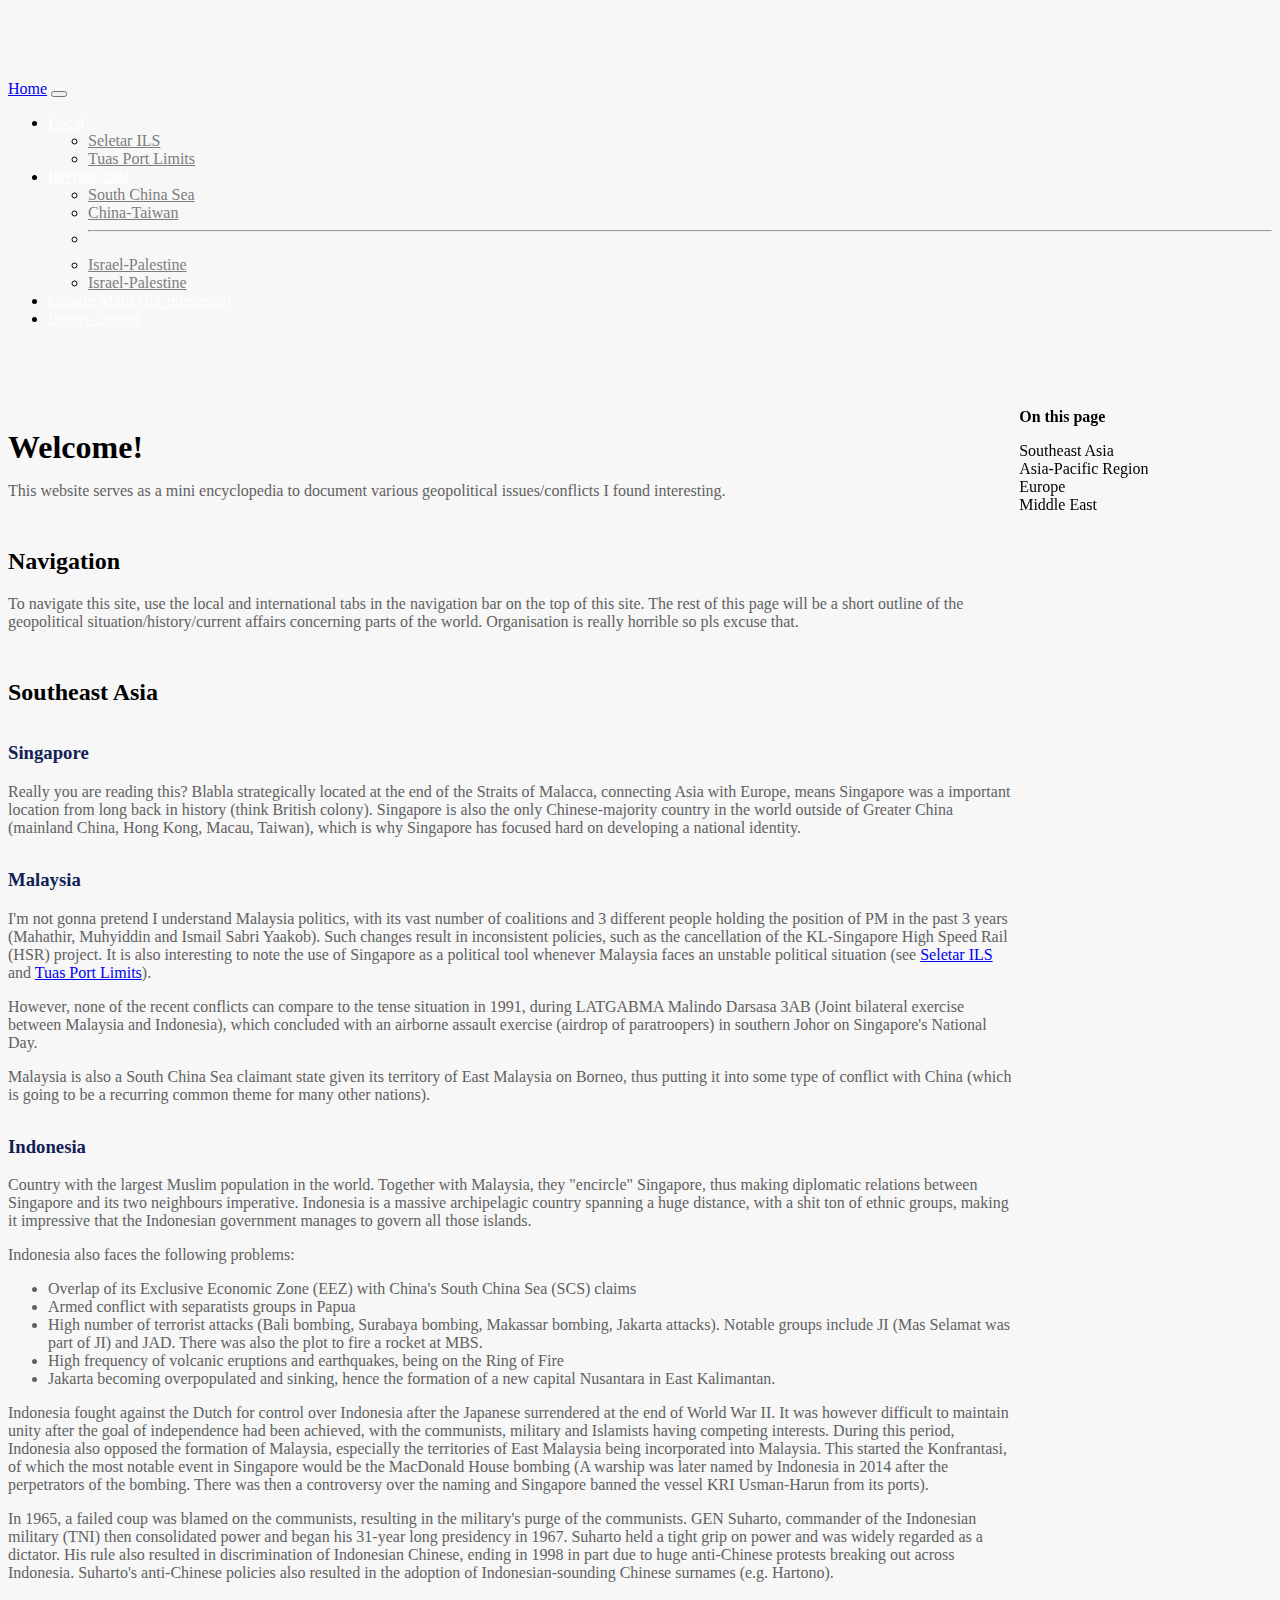
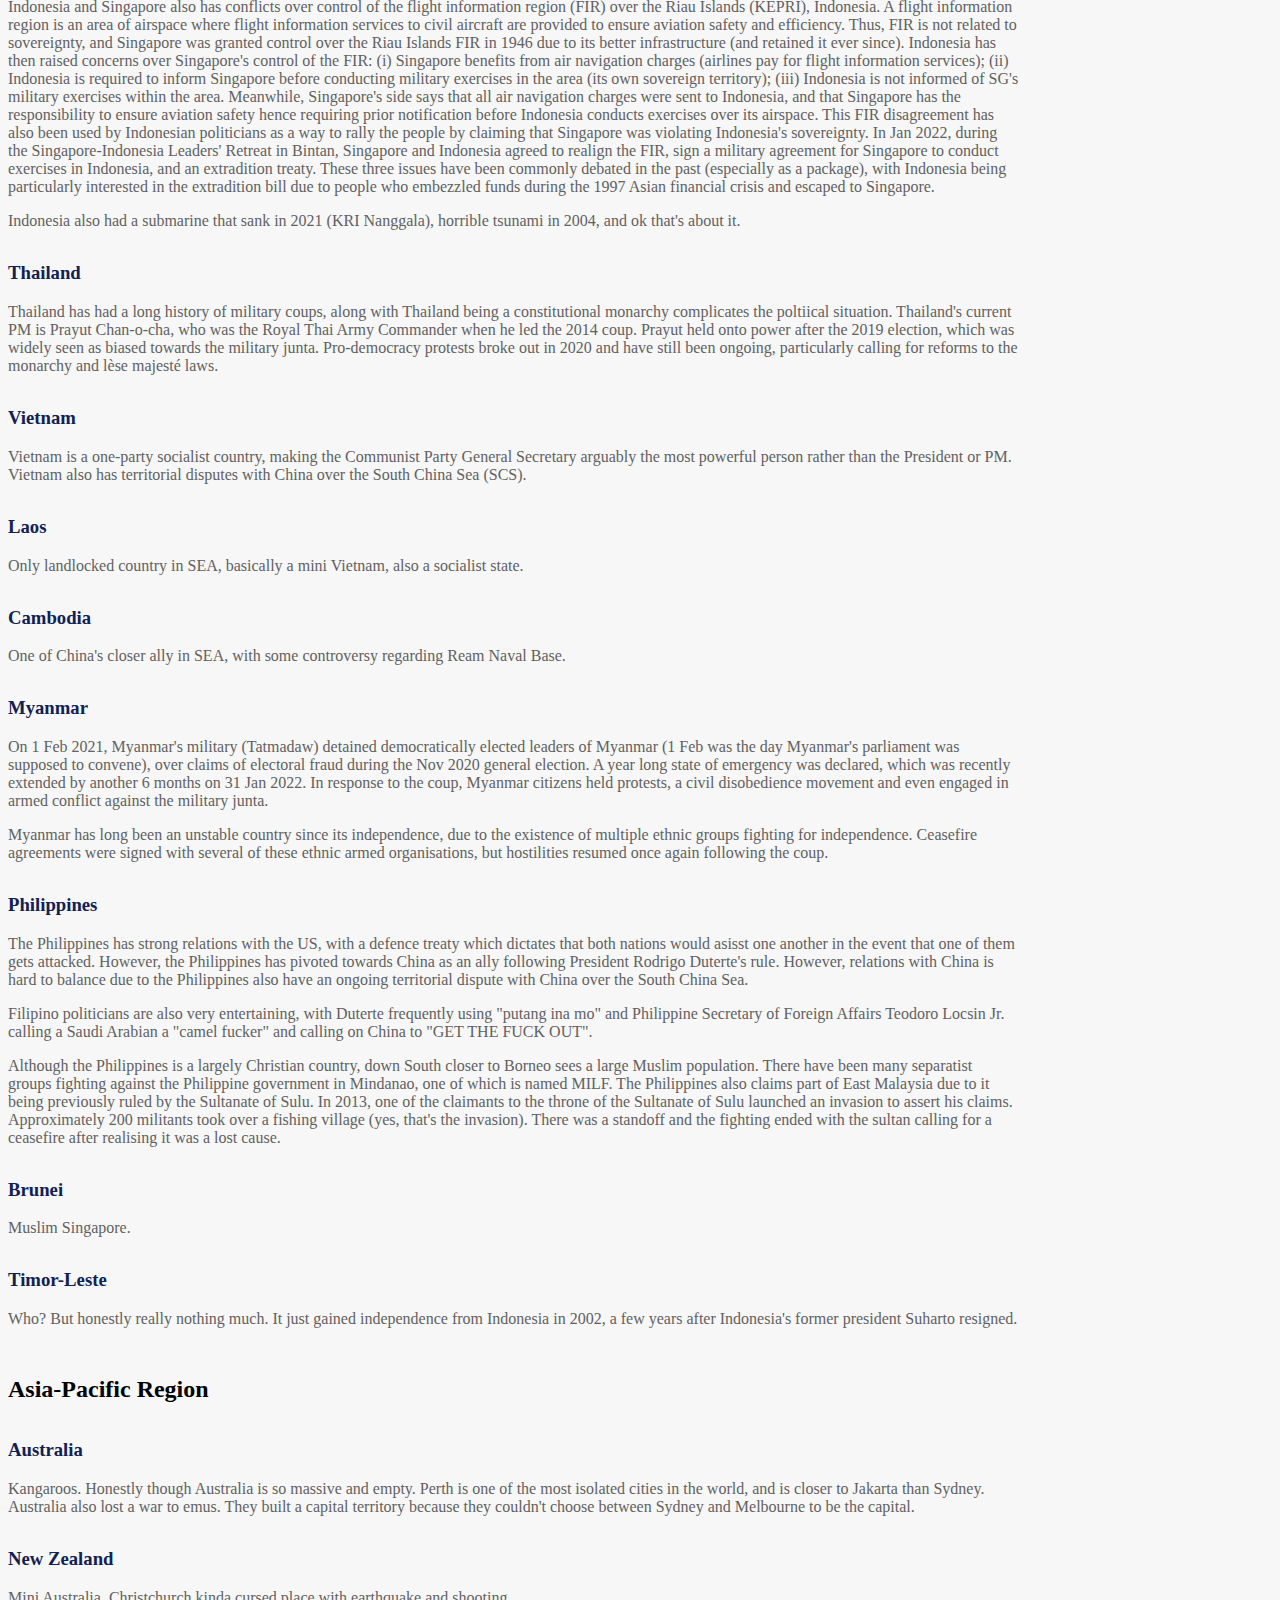
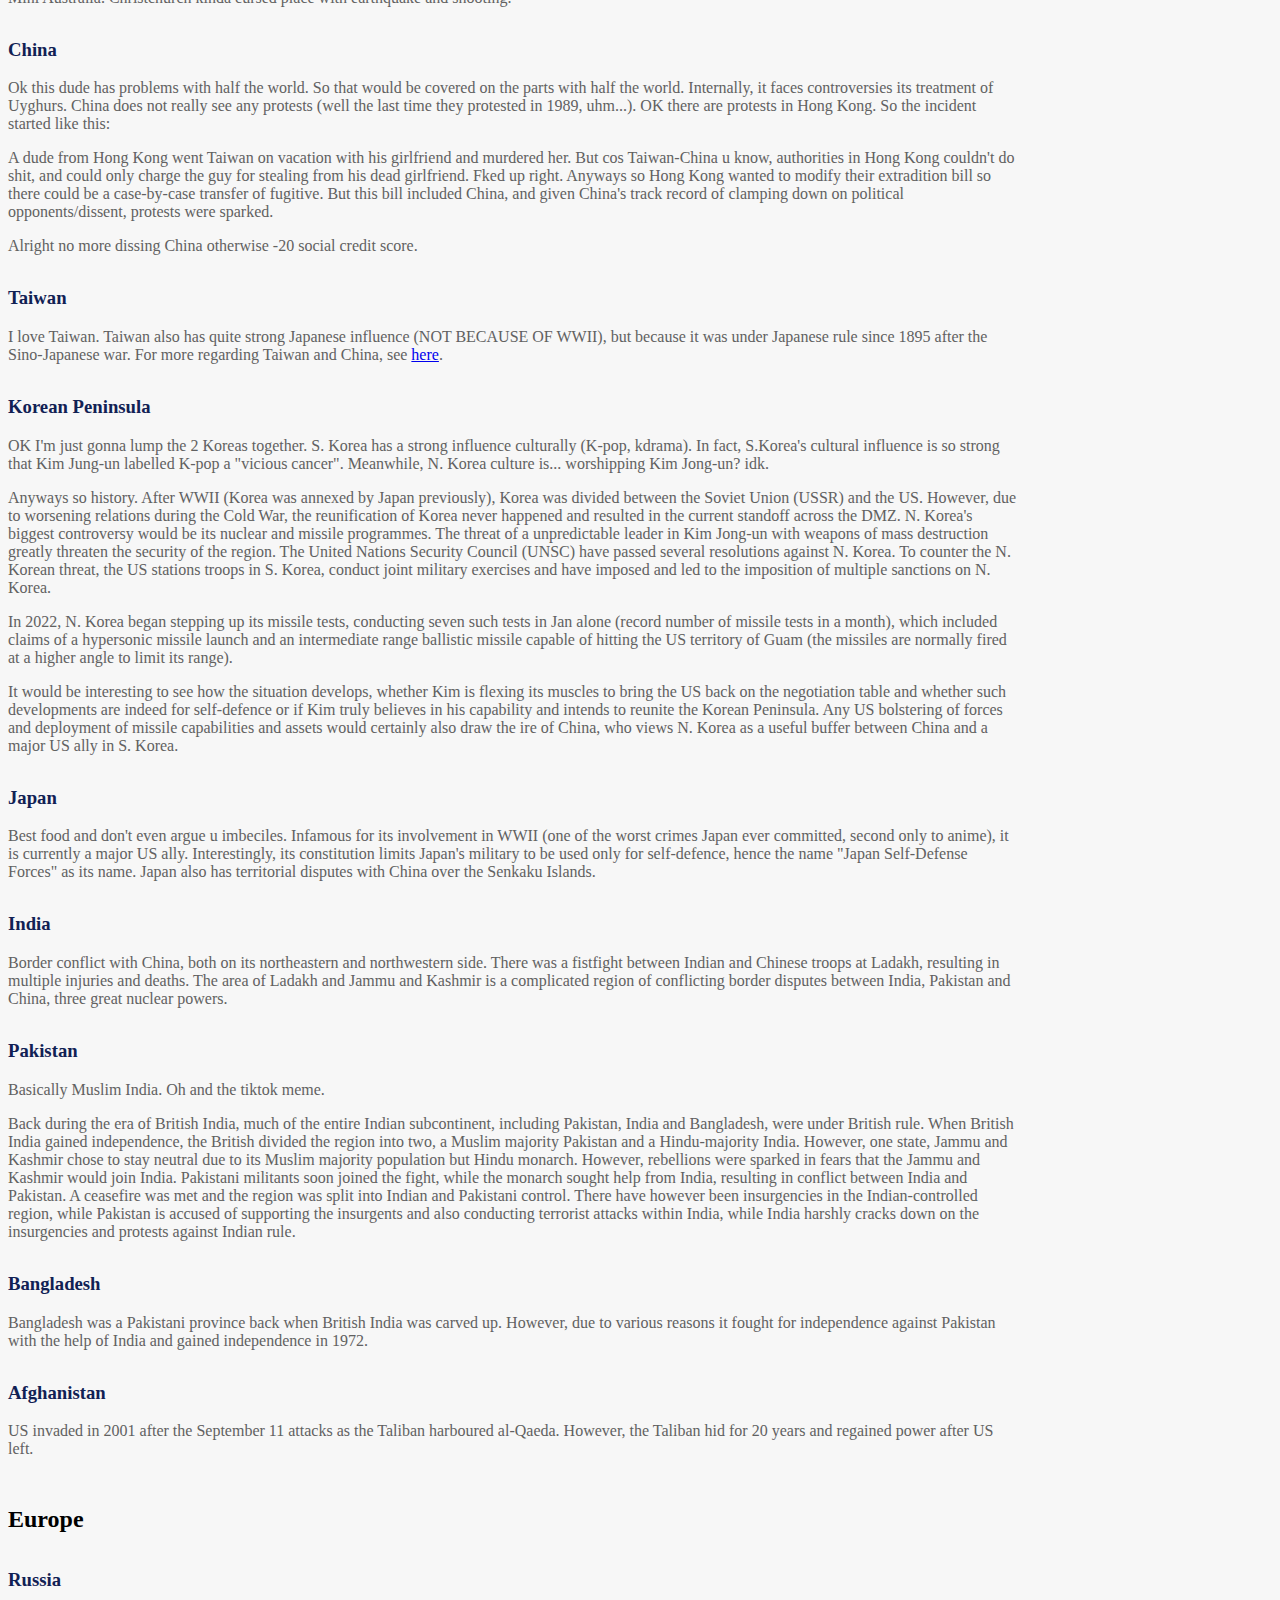
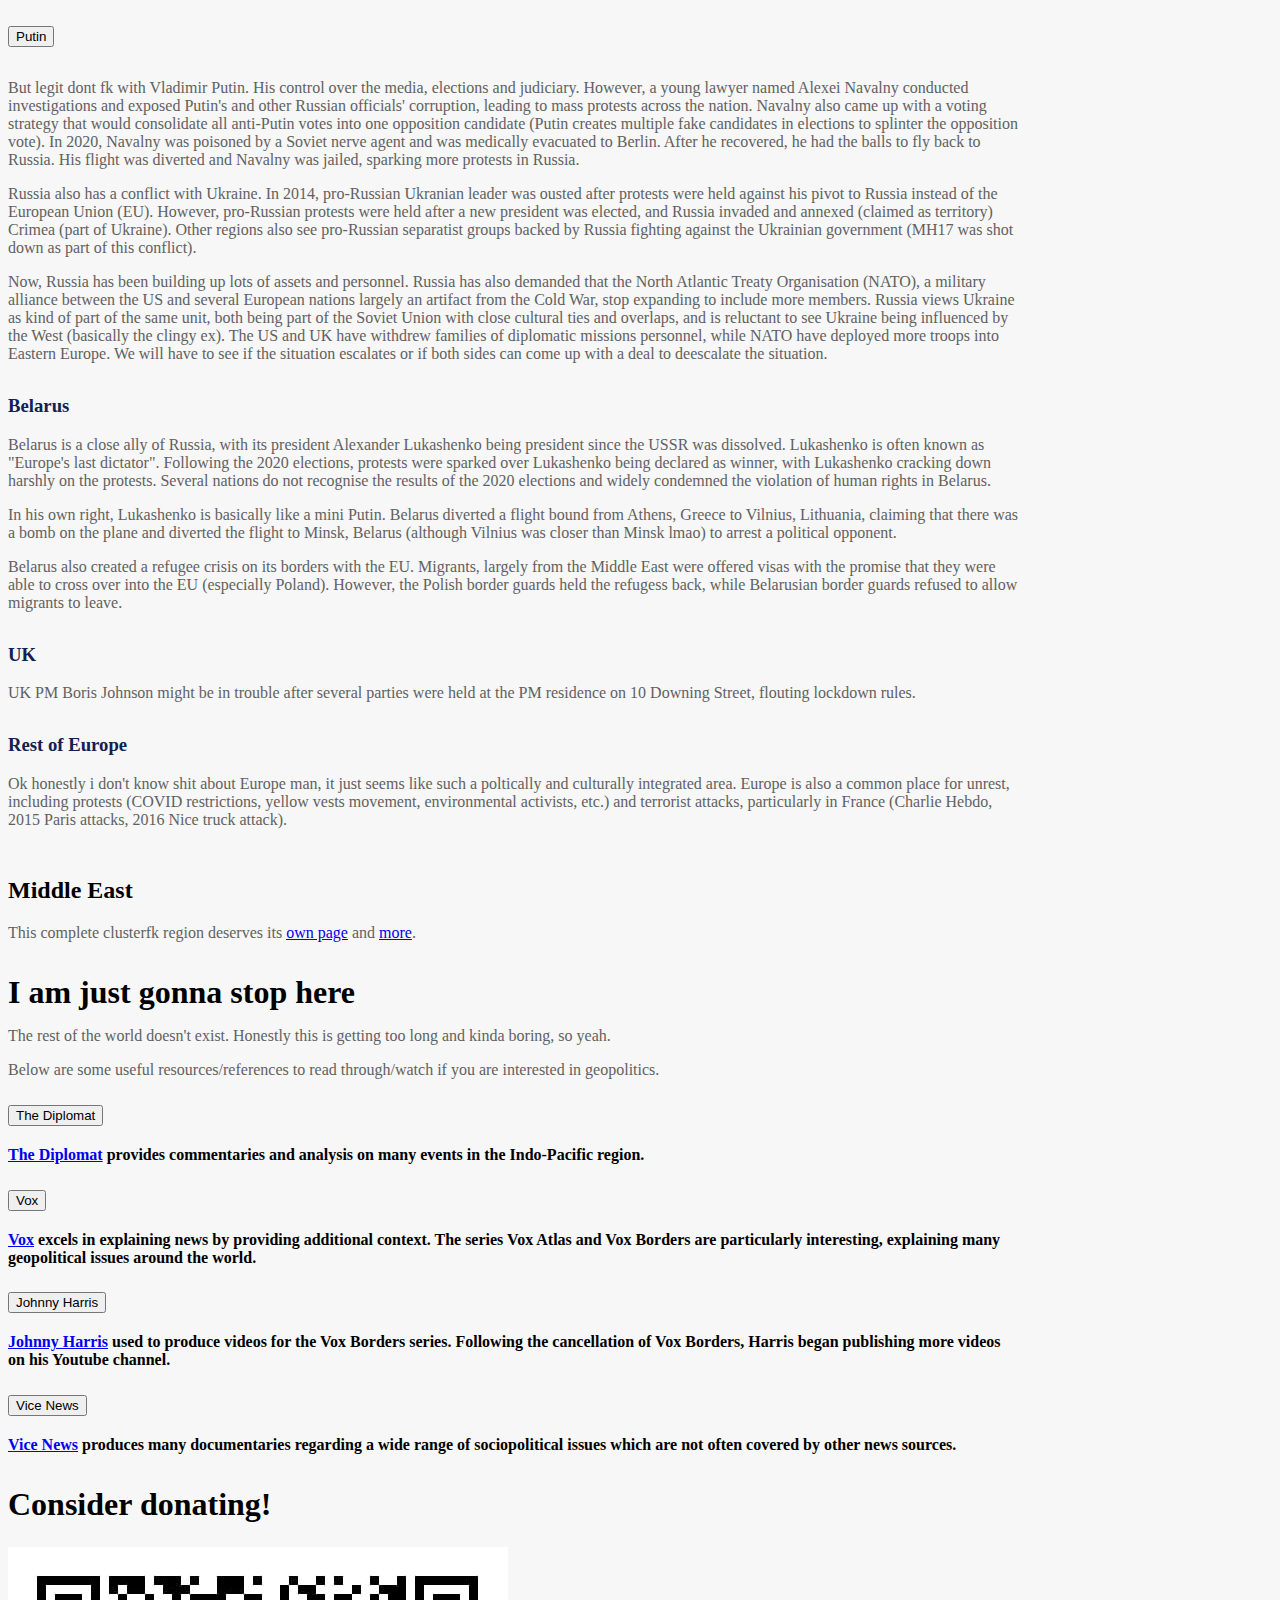
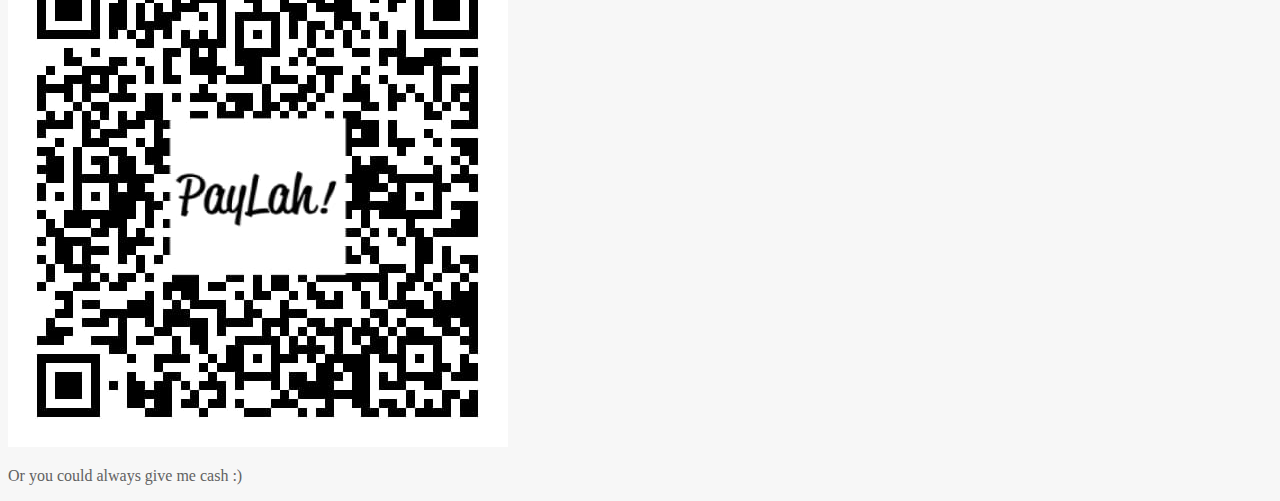
==== israel.html @ 207121af "Add files via upload" ====
<!DOCTYPE html>

<!-- Idea: China-SCS, China-Taiwan, Israel-Palestine, wider Middle East situation  -->
<!-- Singapore Malaysia FIR, Tuas Port Limits  -->
<!-- At the end of each page, answer a short quiz!  -->

<html lang="en">

<script>
    document.addEventListener('DOMContentLoaded', function() {
        let putin = document.querySelector('#putinbutton');
        putin.addEventListener('mouseover', function(){
            document.querySelector('#putin').innerHTML = 'deez nuts in your mouth';
        });
        putin.addEventListener('mouseout', function(){
            document.querySelector('#putin').innerHTML = '';
        });
    });
</script>

<head>
    <link href="https://cdn.jsdelivr.net/npm/bootstrap@5.0.2/dist/css/bootstrap.min.css" rel="stylesheet"
        integrity="sha384-EVSTQN3/azprG1Anm3QDgpJLIm9Nao0Yz1ztcQTwFspd3yD65VohhpuuCOmLASjC" crossorigin="anonymous">
    <script src="https://cdn.jsdelivr.net/npm/bootstrap@5.0.2/dist/js/bootstrap.bundle.min.js"
        integrity="sha384-MrcW6ZMFYlzcLA8Nl+NtUVF0sA7MsXsP1UyJoMp4YLEuNSfAP+JcXn/tWtIaxVXM"
        crossorigin="anonymous"></script>
    <link href="styles.css" rel="stylesheet">
    <title>Current Affairs</title>
</head>

<body>
<!-- Navigation Bar-->
<div class = "container-xxl">
    <nav class="navbar navbar-expand-lg navbar-dark bg-dark fixed-top">
        <div class="container-fluid">
            <a class="navbar-brand" href="index.html">Home</a>
            <button class="navbar-toggler" type="button" data-bs-toggle="collapse"
                data-bs-target="#navbarSupportedContent" aria-controls="navbarSupportedContent" aria-expanded="false"
                aria-label="Toggle navigation">
                <span class="navbar-toggler-icon"></span>
            </button>
            <nav class="collapse navbar-collapse" id="navbarSupportedContent">
                <ul class="navbar-nav me-auto mb-2 mb-lg-0">
<!-- Dropdown-->
                    <li class="nav-item dropdown">
                        <a class="nav-link dropdown-toggle" href="#" id="navbarDropdown" role="button"
                            data-bs-toggle="dropdown" aria-expanded="false">
                            Local
                        </a>
                        <ul class="dropdown-menu" aria-labelledby="navbarDropdown">
                            <li><a class="dropdown-item" href="seletar-ils.html">Seletar ILS</a></li>
                            <li><a class="dropdown-item" href="tuas.html">Tuas Port Limits</a></li>
                        </ul>
                    </li>
<!-- Dropdown-->
                    <li class="nav-item dropdown">
                        <a class="nav-link dropdown-toggle" href="#" id="navbarDropdown" role="button"
                            data-bs-toggle="dropdown" aria-expanded="false">
                            International
                        </a>
                        <ul class="dropdown-menu" aria-labelledby="navbarDropdown">
                            <li><a class="dropdown-item" href="scs.html">South China Sea</a></li>
                            <li><a class="dropdown-item" href="taiwan.html">China-Taiwan</a></li>
                            <li>
                                <hr class="dropdown-divider">
                            </li>
                            <li><a class="dropdown-item" href="israel.html">Israel-Palestine</a></li>
                            <li><a class="dropdown-item" href="middle-east.html">Israel-Palestine</a></li>
                        </ul>
                    </li>
<!-- Links-->
                    <li class="nav-item">
                        <a class="nav-link active" aria-current="page" target="none"
                            href="https://www.google.com.sg/maps/@25.1251664,47.8349182,3z">Google Maps (for reference)</a>
                    </li>
                    <li class="nav-item">
                        <a class="nav-link active" aria-current="page" target="none"
                            href="https://www.youtube.com/watch?v=dQw4w9WgXcQ">Bonus content</a>
                    </li>
                </ul>
            </div>
        </div>
    </nav>
</div class = "container-xxl">
<!-- Body -->
    <div class = "container-xxl">
<!--Content-->
        <div class = "row">
            <div class = "column content">
<!--Intro-->
                <div class = "intro">
                    <h1 class="display-2"> Welcome! </h1>
                    <p class="lead word-wrap"> This website serves as a mini encyclopedia to document various geopolitical issues/conflicts I
                    found interesting. </p>
                </div>
<!--Deets-->
                <div class = "deets">
                    <h2> Navigation </h2>
                    <p> To navigate this site, use the local and international tabs in the navigation bar on the top of this site. The rest of this page will be a short outline of the geopolitical situation/history/current affairs concerning parts of the world. Organisation is really horrible so pls excuse that.</p>
                    <h2 id="Southeast Asia">Southeast Asia</h2>
                    <h3 id="Singapore"> Singapore </h3>
                    <p> Really you are reading this? Blabla strategically located at the end of the Straits of Malacca, connecting Asia with Europe, means Singapore was a important location from long back in history (think British colony). Singapore is also the only Chinese-majority country in the world outside of Greater China (mainland China, Hong Kong, Macau, Taiwan), which is why Singapore has focused hard on developing a national identity.</p>
                    <h3 id="Malaysia"> Malaysia </h3>
                    <p> I'm not gonna pretend I understand Malaysia politics, with its vast number of coalitions and 3 different people holding the position of PM in the past 3 years (Mahathir, Muhyiddin and Ismail Sabri Yaakob). Such changes result in inconsistent policies, such as the cancellation of the KL-Singapore High Speed Rail (HSR) project. It is also interesting to note the use of Singapore as a political tool whenever Malaysia faces an unstable political situation (see <a href=seletar-ils.html> Seletar ILS </a> and <a href=#> Tuas Port Limits</a>). </p>
                    <p> However, none of the recent conflicts can compare to the tense situation in 1991, during LATGABMA Malindo Darsasa 3AB (Joint bilateral exercise between Malaysia and Indonesia), which concluded with an airborne assault exercise (airdrop of paratroopers) in southern Johor on Singapore's National Day.
                    <p> Malaysia is also a South China Sea claimant state given its territory of East Malaysia on Borneo, thus putting it into some type of conflict with China (which is going to be a recurring common theme for many other nations). </p>
                    <h3 id="Indonesia"> Indonesia </h3>
                    <p> Country with the largest Muslim population in the world. Together with Malaysia, they "encircle" Singapore, thus making diplomatic relations between Singapore and its two neighbours imperative. Indonesia is a massive archipelagic country spanning a huge distance, with a shit ton of ethnic groups, making it impressive that the Indonesian government manages to govern all those islands. </p>
                    <p> Indonesia also faces the following problems: </p>
                    <ul class = "body-list">
                        <li> Overlap of its Exclusive Economic Zone (EEZ) with China's South China Sea (SCS) claims </li>
                        <li> Armed conflict with separatists groups in Papua </li>
                        <li> High number of terrorist attacks (Bali bombing, Surabaya bombing, Makassar bombing, Jakarta attacks). Notable groups include JI (Mas Selamat was part of JI) and JAD. There was also the plot to fire a rocket at MBS. </li>
                        <li> High frequency of volcanic eruptions and earthquakes, being on the Ring of Fire </li>
                        <li> Jakarta becoming overpopulated and sinking, hence the formation of a new capital Nusantara in East Kalimantan.
                    </ul>
                    <p> Indonesia fought against the Dutch for control over Indonesia after the Japanese surrendered at the end of World War II. It was however difficult to maintain unity after the goal of independence had been achieved, with the communists, military and Islamists having competing interests. During this period, Indonesia also opposed the formation of Malaysia, especially the territories of East Malaysia being incorporated into Malaysia. This started the Konfrantasi, of which the most notable event in Singapore would be the MacDonald House bombing (A warship was later named by Indonesia in 2014 after the perpetrators of the bombing. There was then a controversy over the naming and Singapore banned the vessel KRI Usman-Harun from its ports). </p>
                    <p> In 1965, a failed coup was blamed on the communists, resulting in the military's purge of the communists. GEN Suharto, commander of the Indonesian military (TNI) then consolidated power and began his 31-year long presidency in 1967. Suharto held a tight grip on power and was widely regarded as a dictator. His rule also resulted in discrimination of Indonesian Chinese, ending in 1998 in part due to huge anti-Chinese protests breaking out across Indonesia. Suharto's anti-Chinese policies also resulted in the adoption of Indonesian-sounding Chinese surnames (e.g. Hartono).
                    <p> Indonesia and Singapore also has conflicts over control of the flight information region (FIR) over the Riau Islands (KEPRI), Indonesia. A flight information region is an area of airspace where flight information services to civil aircraft are provided to ensure aviation safety and efficiency. Thus, FIR is not related to sovereignty, and Singapore was granted control over the Riau Islands FIR in 1946 due to its better infrastructure (and retained it ever since). Indonesia has then raised concerns over Singapore's control of the FIR: (i) Singapore benefits from air navigation charges (airlines pay for flight information services); (ii) Indonesia is required to inform Singapore before conducting military exercises in the area (its own sovereign territory); (iii) Indonesia is not informed of SG's military exercises within the area. Meanwhile, Singapore's side says that all air navigation charges were sent to Indonesia, and that Singapore has the responsibility to ensure aviation safety hence requiring prior notification before Indonesia conducts exercises over its airspace. This FIR disagreement has also been used by Indonesian politicians as a way to rally the people by claiming that Singapore was violating Indonesia's sovereignty. In Jan 2022, during the Singapore-Indonesia Leaders' Retreat in Bintan, Singapore and Indonesia agreed to realign the FIR, sign a military agreement for Singapore to conduct exercises in Indonesia, and an extradition treaty. These three issues have been commonly debated in the past (especially as a package), with Indonesia being particularly interested in the extradition bill due to people who embezzled funds during the 1997 Asian financial crisis and escaped to Singapore.</p>
                    <p>Indonesia also had a submarine that sank in 2021 (KRI Nanggala), horrible tsunami in 2004, and ok that's about it.</p>
                    <h3 id="Thailand"> Thailand </h3>
                    <p> Thailand has had a long history of military coups, along with Thailand being a constitutional monarchy complicates the poltiical situation. Thailand's current PM is Prayut Chan-o-cha, who was the Royal Thai Army Commander when he led the 2014 coup. Prayut held onto power after the 2019 election, which was widely seen as biased towards the military junta. Pro-democracy protests broke out in 2020 and have still been ongoing, particularly calling for reforms to the monarchy and lèse majesté laws. </p>
                    <h3 id="Vietnam"> Vietnam </h3>
                    <p> Vietnam is a one-party socialist country, making the Communist Party General Secretary arguably the most powerful person rather than the President or PM. Vietnam also has territorial disputes with China over the South China Sea (SCS). </p>
                    <h3 id="Laos"> Laos </h3>
                    <p> Only landlocked country in SEA, basically a mini Vietnam, also a socialist state. </p>
                    <h3 id="Cambodia"> Cambodia </h3>
                    <p> One of China's closer ally in SEA, with some controversy regarding Ream Naval Base. </p>
                    <h3 id="Myanmar"> Myanmar </h3>
                    <p> On 1 Feb 2021, Myanmar's military (Tatmadaw) detained democratically elected leaders of Myanmar (1 Feb was the day Myanmar's parliament was supposed to convene), over claims of electoral fraud during the Nov 2020 general election. A year long state of emergency was declared, which was recently extended by another 6 months on 31 Jan 2022. In response to the coup, Myanmar citizens held protests, a civil disobedience movement and even engaged in armed conflict against the military junta.</p>
                    <p> Myanmar has long been an unstable country since its independence, due to the existence of multiple ethnic groups fighting for independence. Ceasefire agreements were signed with several of these ethnic armed organisations, but hostilities resumed once again following the coup.
                    <h3 id="Philippines"> Philippines </h3>
                    <p> The Philippines has strong relations with the US, with a defence treaty which dictates that both nations would asisst one another in the event that one of them gets attacked. However, the Philippines has pivoted towards China as an ally following President Rodrigo Duterte's rule. However, relations with China is hard to balance due to the Philippines also have an ongoing territorial dispute with China over the South China Sea. </p>
                    <p> Filipino politicians are also very entertaining, with Duterte frequently using "putang ina mo" and Philippine Secretary of Foreign Affairs Teodoro Locsin Jr. calling a Saudi Arabian a "camel fucker" and calling on China to "GET THE FUCK OUT". </p>
                    <p> Although the Philippines is a largely Christian country, down South closer to Borneo sees a large Muslim population. There have been many separatist groups fighting against the Philippine government in Mindanao, one of which is named MILF. The Philippines also claims part of East Malaysia due to it being previously ruled by the Sultanate of Sulu. In 2013, one of the claimants to the throne of the Sultanate of Sulu launched an invasion to assert his claims. Approximately 200 militants took over a fishing village (yes, that's the invasion). There was a standoff and the fighting ended with the sultan calling for a ceasefire after realising it was a lost cause. </p>
                    <h3 id="Brunei"> Brunei </h3>
                    <p> Muslim Singapore. </p>
                    <h3 id="Timor-Leste"> Timor-Leste </h3>
                    <p> Who? But honestly really nothing much. It just gained independence from Indonesia in 2002, a few years after Indonesia's former president Suharto resigned. </p>
                    <h2 id="Asia-Pacific Region">Asia-Pacific Region</h2>
                    <h3 id="Australia"> Australia </h3>
                    <p> Kangaroos. Honestly though Australia is so massive and empty. Perth is one of the most isolated cities in the world, and is closer to Jakarta than Sydney. Australia also lost a war to emus. They built a capital territory because they couldn't choose between Sydney and Melbourne to be the capital. </p>
                    <h3 id="New Zealand"> New Zealand </h3>
                    <p> Mini Australia. Christchurch kinda cursed place with earthquake and shooting. </p>
                    <h3 id="China"> China </h3>
                    <p> Ok this dude has problems with half the world. So that would be covered on the parts with half the world. Internally, it faces controversies its treatment of Uyghurs. China does not really see any protests (well the last time they protested in 1989, uhm...). OK there are protests in Hong Kong. So the incident started like this: </p>
                    <p> A dude from Hong Kong went Taiwan on vacation with his girlfriend and murdered her. But cos Taiwan-China u know, authorities in Hong Kong couldn't do shit, and could only charge the guy for stealing from his dead girlfriend. Fked up right. Anyways so Hong Kong wanted to modify their extradition bill so there could be a case-by-case transfer of fugitive. But this bill included China, and given China's track record of clamping down on political opponents/dissent, protests were sparked. </p>
                    <p> Alright no more dissing China otherwise -20 social credit score.</p>
                    <h3 id="Taiwan"> Taiwan </h3>
                    <p> I love Taiwan. Taiwan also has quite strong Japanese influence (NOT BECAUSE OF WWII), but because it was under Japanese rule since 1895 after the Sino-Japanese war. For more regarding Taiwan and China, see <a href=taiwan.html>here</a>. </p>
                    <h3 id="Korea"> Korean Peninsula </h3>
                    <p> OK I'm just gonna lump the 2 Koreas together. S. Korea has a strong influence culturally (K-pop, kdrama). In fact, S.Korea's cultural influence is so strong that Kim Jung-un labelled K-pop a "vicious cancer". Meanwhile, N. Korea culture is... worshipping Kim Jong-un? idk. </p>
                    <p> Anyways so history. After WWII (Korea was annexed by Japan previously), Korea was divided between the Soviet Union (USSR) and the US. However, due to worsening relations during the Cold War, the reunification of Korea never happened and resulted in the current standoff across the DMZ. N. Korea's biggest controversy would be its nuclear and missile programmes. The threat of a unpredictable leader in Kim Jong-un with weapons of mass destruction greatly threaten the security of the region. The United Nations Security Council (UNSC) have passed several resolutions against N. Korea. To counter the N. Korean threat, the US stations troops in S. Korea, conduct joint military exercises and have imposed and led to the imposition of multiple sanctions on N. Korea. </p>
                    <p> In 2022, N. Korea began stepping up its missile tests, conducting seven such tests in Jan alone (record number of missile tests in a month), which included claims of a hypersonic missile launch and an intermediate range ballistic missile capable of hitting the US territory of Guam (the missiles are normally fired at a higher angle to limit its range). </p>
                    <p> It would be interesting to see how the situation develops, whether Kim is flexing its muscles to bring the US back on the negotiation table and whether such developments are indeed for self-defence or if Kim truly believes in his capability and intends to reunite the Korean Peninsula. Any US bolstering of forces and deployment of missile capabilities and assets would certainly also draw the ire of China, who views N. Korea as a useful buffer between China and a major US ally in S. Korea. </p>
                    <h3 id="Japan"> Japan </h3>
                    <p> Best food and don't even argue u imbeciles. Infamous for its involvement in WWII (one of the worst crimes Japan ever committed, second only to anime), it is currently a major US ally. Interestingly, its constitution limits Japan's military to be used only for self-defence, hence the name "Japan Self-Defense Forces" as its name. Japan also has territorial disputes with China over the Senkaku Islands.</p>
                    <h3 id="India"> India </h3>
                    <p> Border conflict with China, both on its northeastern and northwestern side. There was a fistfight between Indian and Chinese troops at Ladakh, resulting in multiple injuries and deaths. The area of Ladakh and Jammu and Kashmir is a complicated region of conflicting border disputes between India, Pakistan and China, three great nuclear powers. </p>
                    <h3 id="Pakistan"> Pakistan </h3>
                    <p> Basically Muslim India. Oh and the tiktok meme.</p>
                    <p> Back during the era of British India, much of the entire Indian subcontinent, including Pakistan, India and Bangladesh, were under British rule. When British India gained independence, the British divided the region into two, a Muslim majority Pakistan and a Hindu-majority India. However, one state, Jammu and Kashmir chose to stay neutral due to its Muslim majority population but Hindu monarch. However, rebellions were sparked in fears that the Jammu and Kashmir would join India. Pakistani militants soon joined the fight, while the monarch sought help from India, resulting in conflict between India and Pakistan. A ceasefire was met and the region was split into Indian and Pakistani control. There have however been insurgencies in the Indian-controlled region, while Pakistan is accused of supporting the insurgents and also conducting terrorist attacks within India, while India harshly cracks down on the insurgencies and protests against Indian rule.</p>
                    <h3 id="Bangladesh"> Bangladesh </h3>
                    <p> Bangladesh was a Pakistani province back when British India was carved up. However, due to various reasons it fought for independence against Pakistan with the help of India and gained independence in 1972. </p>
                    <h3 id="Afghanistan"> Afghanistan </h3>
                    <p> US invaded in 2001 after the September 11 attacks as the Taliban harboured al-Qaeda. However, the Taliban hid for 20 years and regained power after US left.</p>
                    <h2 id="Europe">Europe</h2>
                    <h3 id="Russia"> Russia </h3>
                    <p class = "inline">
                        <button class="btn btn-primary" id="putinbutton">Putin</button>
                        <span id="putin"> </span>
                    </p>
                    <p> But legit dont fk with Vladimir Putin. His control over the media, elections and judiciary. However, a young lawyer named Alexei Navalny conducted investigations and exposed Putin's and other Russian officials' corruption, leading to mass protests across the nation. Navalny also came up with a voting strategy that would consolidate all anti-Putin votes into one opposition candidate (Putin creates multiple fake candidates in elections to splinter the opposition vote). In 2020, Navalny was poisoned by a Soviet nerve agent and was medically evacuated to Berlin. After he recovered, he had the balls to fly back to Russia. His flight was diverted and Navalny was jailed, sparking more protests in Russia. </p>
                    <p> Russia also has a conflict with Ukraine. In 2014, pro-Russian Ukranian leader was ousted after protests were held against his pivot to Russia instead of the European Union (EU). However, pro-Russian protests were held after a new president was elected, and Russia invaded and annexed (claimed as territory) Crimea (part of Ukraine). Other regions also see pro-Russian separatist groups backed by Russia fighting against the Ukrainian government (MH17 was shot down as part of this conflict). </p>
                    <p> Now, Russia has been building up lots of assets and personnel. Russia has also demanded that the North Atlantic Treaty Organisation (NATO), a military alliance between the US and several European nations largely an artifact from the Cold War, stop expanding to include more members. Russia views Ukraine as kind of part of the same unit, both being part of the Soviet Union with close cultural ties and overlaps, and is reluctant to see Ukraine being influenced by the West (basically the clingy ex). The US and UK have withdrew families of diplomatic missions personnel, while NATO have deployed more troops into Eastern Europe. We will have to see if the situation escalates or if both sides can come up with a deal to deescalate the situation. </p>
                    <h3 id="Belarus"> Belarus </h3>
                    <p> Belarus is a close ally of Russia, with its president Alexander Lukashenko being president since the USSR was dissolved. Lukashenko is often known as "Europe's last dictator". Following the 2020 elections, protests were sparked over Lukashenko being declared as winner, with Lukashenko cracking down harshly on the protests. Several nations do not recognise the results of the 2020 elections and widely condemned the violation of human rights in Belarus. </p>
                    <p> In his own right, Lukashenko is basically like a mini Putin. Belarus diverted a flight bound from Athens, Greece to Vilnius, Lithuania, claiming that there was a bomb on the plane and diverted the flight to Minsk, Belarus (although Vilnius was closer than Minsk lmao) to arrest a political opponent. </p>
                    <p> Belarus also created a refugee crisis on its borders with the EU. Migrants, largely from the Middle East were offered visas with the promise that they were able to cross over into the EU (especially Poland). However, the Polish border guards held the refugess back, while Belarusian border guards refused to allow migrants to leave.</p>
                    <h3 id="UK"> UK </h3>
                    <p> UK PM Boris Johnson might be in trouble after several parties were held at the PM residence on 10 Downing Street, flouting lockdown rules.</p>
                    <h3 id="Rest of Europe""> Rest of Europe </h3>
                    <p> Ok honestly i don't know shit about Europe man, it just seems like such a poltically and culturally integrated area. Europe is also a common place for unrest, including protests (COVID restrictions, yellow vests movement, environmental activists, etc.) and terrorist attacks, particularly in France (Charlie Hebdo, 2015 Paris attacks, 2016 Nice truck attack).</p>
                    <h2 id="Middle East">Middle East</h2>
                    <p> This complete clusterfk region deserves its <a href="middle-east.html">own page</a> and <a href="israel.html">more</a>. </p>
                </div>
                <div class = "ending">
                    <h1 class="display-1"> I am just gonna stop here </h1>
                    <p class="lead word-wrap"> The rest of the world doesn't exist. Honestly this is getting too long and kinda boring, so yeah.</p>
                    <p>
                    Below are some useful resources/references to read through/watch if you are interested in geopolitics.
                    </p>
<!--References-->
                    <div class="accordion">
                        <div class="accordion-item">
                            <h2 class="accordion-header" id="headingOne">
                            <button class="accordion-button collapsed" type="button" data-bs-toggle="collapse" data-bs-target="#collapseOne">
                                The Diplomat
                            </button>
                            </h2>
                            <div id="collapseOne" class="accordion-collapse collapse">
                            <div class="accordion-body">
                                <strong><a href="https://thediplomat.com/" target="none">The Diplomat</a> provides commentaries and analysis on many events in the Indo-Pacific region.</strong>
                            </div>
                            </div>
                        </div>
                        <div class="accordion-item">
                            <h2 class="accordion-header" id="headingTwo">
                            <button class="accordion-button collapsed" type="button" data-bs-toggle="collapse" data-bs-target="#collapseTwo">
                                Vox
                            </button>
                            </h2>
                            <div id="collapseTwo" class="accordion-collapse collapse">
                            <div class="accordion-body">
                                <strong><a href="https://www.youtube.com/c/Vox" target="none">Vox</a> excels in explaining news by providing additional context. The series Vox Atlas and Vox Borders are particularly interesting, explaining many geopolitical issues around the world. </strong>
                            </div>
                            </div>
                        </div>
                        <div class="accordion-item">
                            <h2 class="accordion-header" id="headingThree">
                            <button class="accordion-button collapsed" type="button" data-bs-toggle="collapse" data-bs-target="#collapseThree">
                                Johnny Harris
                            </button>
                            </h2>
                            <div id="collapseThree" class="accordion-collapse collapse">
                            <div class="accordion-body">
                                <strong><a href="https://www.youtube.com/c/johnnyharris" target="none">Johnny Harris</a> used to produce videos for the Vox Borders series. Following the cancellation of Vox Borders, Harris began publishing more videos on his Youtube channel.</strong>
                            </div>
                            </div>
                        </div>
                        <div class="accordion-item">
                            <h2 class="accordion-header" id="headingFour">
                            <button class="accordion-button collapsed" type="button" data-bs-toggle="collapse" data-bs-target="#collapseFour">
                                Vice News
                            </button>
                            </h2>
                            <div id="collapseFour" class="accordion-collapse collapse">
                            <div class="accordion-body">
                                <strong><a href="https://www.youtube.com/user/vicenews" target="none">Vice News</a> produces many documentaries regarding a wide range of sociopolitical issues which are not often covered by other news sources.</strong>
                            </div>
                            </div>
                        </div>
                    </div>
                </div>
<!--Ending-->
                <div>
                    <h1 class="display-1 ending"> Consider donating! </h1>
                    <img src="paylah.jfif" alt="paylah">
                    <p> Or you could always give me cash :)</p>
                </div>
            </div>
<!-- TOC -->
            <div class = "column sidebar">
                <div class = "toc text-muted">
                    <strong class = "d-block border-bottom"> On this page </strong>
                    <nav id = "TableOfContents">
                        <ul>
                            <li class="toc-hover"><a href="#Southeast Asia">Southeast Asia</a>
                                <div class="toc-dropdown">
                                    <ul>
                                        <li><a href="#Singapore">Singapore</a></li>
                                    </ul>
                                    <ul>
                                        <li><a href="#Malaysia">Malaysia</a></li>
                                    </ul>
                                    <ul>
                                        <li><a href="#Indonesia">Indonesia</a></li>
                                    </ul>
                                    <ul>
                                        <li><a href="#Thailand">Thailand</a></li>
                                    </ul>
                                    <ul>
                                        <li><a href="#Vietnam">Vietnam</a></li>
                                    </ul>
                                    <ul>
                                        <li><a href="#Laos">Laos</a></li>
                                    </ul>
                                    <ul>
                                        <li><a href="#Cambodia">Cambodia</a></li>
                                    </ul>
                                    <ul>
                                        <li><a href="#Myanmar">Myanmar</a></li>
                                    </ul>
                                    <ul>
                                        <li><a href="#Philippines">Philippines</a></li>
                                    </ul>
                                    <ul>
                                        <li><a href="#Brunei">Brunei</a></li>
                                    </ul>
                                    <ul>
                                        <li><a href="#Timor-Leste">Timor-Leste</a></li>
                                    </ul>
                                </div>
                            </li>
                            <li class="toc-hover"><a href="#Asia-Pacific Region">Asia-Pacific Region</a>
                                <div class="toc-dropdown">
                                    <ul>
                                        <li><a href="#Australia">Australia</a></li>
                                    </ul>
                                    <ul>
                                        <li><a href="#New Zealand">New Zealand</a></li>
                                    </ul>
                                    <ul>
                                        <li><a href="#China">China</a></li>
                                    </ul>
                                    <ul>
                                        <li><a href="#Taiwan">Taiwan</a></li>
                                    </ul>
                                    <ul>
                                        <li><a href="#Korea">Korean Peninsula</a></li>
                                    </ul>
                                    <ul>
                                        <li><a href="#Japan">Japan</a></li>
                                    </ul>
                                    <ul>
                                        <li><a href="#India">India</a></li>
                                    </ul>
                                    <ul>
                                        <li><a href="#Pakistan">Pakistan</a></li>
                                    </ul>
                                    <ul>
                                        <li><a href="#Bangladesh">Bangladesh</a></li>
                                    </ul>
                                    <ul>
                                        <li><a href="#Afghanistan">Afghanistan</a></li>
                                    </ul>
                                </div>
                            </li>
                            <li class="toc-hover"><a href="#Europe">Europe</a>
                                <div class="toc-dropdown">
                                    <ul>
                                        <li><a href="#Russia">Russia</a></li>
                                    </ul>
                                    <ul>
                                        <li><a href="#Belarus">Belarus</a></li>
                                    </ul>
                                    <ul>
                                        <li><a href="#UK">UK</a></li>
                                    </ul>
                                    <ul>
                                        <li><a href="#Rest of Europe">Rest of Europe</a></li>
                                    </ul>
                                </div>
                            </li>
                            <li class="toc-hover"><a href="#Middle East">Middle East</a></li>
                        </ul>
                    </nav>
                </div>
            </div>
        </div>
    </div>
</body>
</html>
---- styles.css ----
body {
  font-family: var(--bs-font-sans-serif);
  background-color: #f7f7f7;
  color: #000000;
  }

  .nav-item:hover .dropdown-menu {
  display: block;
}

.nav-link {
  color: white !important;
}

.nav-item:hover .nav-link, .navbar-brand:hover{
  color: #c7c7c7 !important;
}

.dropdown-item {
  color: #7d7d7d !important;
}

.container-xxl {
  margin-top: 5rem !important;
  margin-bottom: 1.5rem !important;
}

.ending {
  margin-bottom: 1.5rem !important;
}

.content {
  float: left;
  width: 80%;
}

.sidebar {
  float: left;
  width: 20%;
}

.toc {
  position: fixed;
  width: 15%;
}

.d-block {
  margin-bottom: 0.5rem;
}

.toc nav ul {
  padding-left: 0;
  list-style: none;
}

.toc nav ul ul{
  padding-left: 1rem;
  list-style: none;
}

.toc nav a {
  color: inherit;
  text-decoration: none;
}

p, .body-list {
  color: #616161;
  display: block;
  margin-block-start: 1em;
  margin-block-end: 1em;
  margin-inline-start: 0px;
  margin-inline-end: 0px;
}

.intro {
  margin-block-end: 3em;
}

h1 {
  margin-bottom: 0 !important;
}

h3 {
  color: #112154;
}

.deets>h2:not(:first-child) {
  margin-top: -3rem;
  padding-top: 5rem;
}

.deets>h3 {
  margin-top: -4rem;
  padding-top: 5rem;
}

.deets>h4 {
  margin-top: -4rem;
  padding-top: 5rem;
}

.toc nav a:hover {
  text-decoration: underline;
}

.anchor{
  display: block;
  height: 300px; /*same height as header*/
  margin-top: -300px; /*same height as header*/
  visibility: hidden;
}

.inline{
  display: inline-block;
}

.toc-dropdown{
  display: none;
}

.toc-hover:hover .toc-dropdown{
  display: block;
}

.ending {
  margin-top: 2rem;
}

figcaption {
  font-style: italic;
}

.lead{
  margin-bottom: 0px;
}
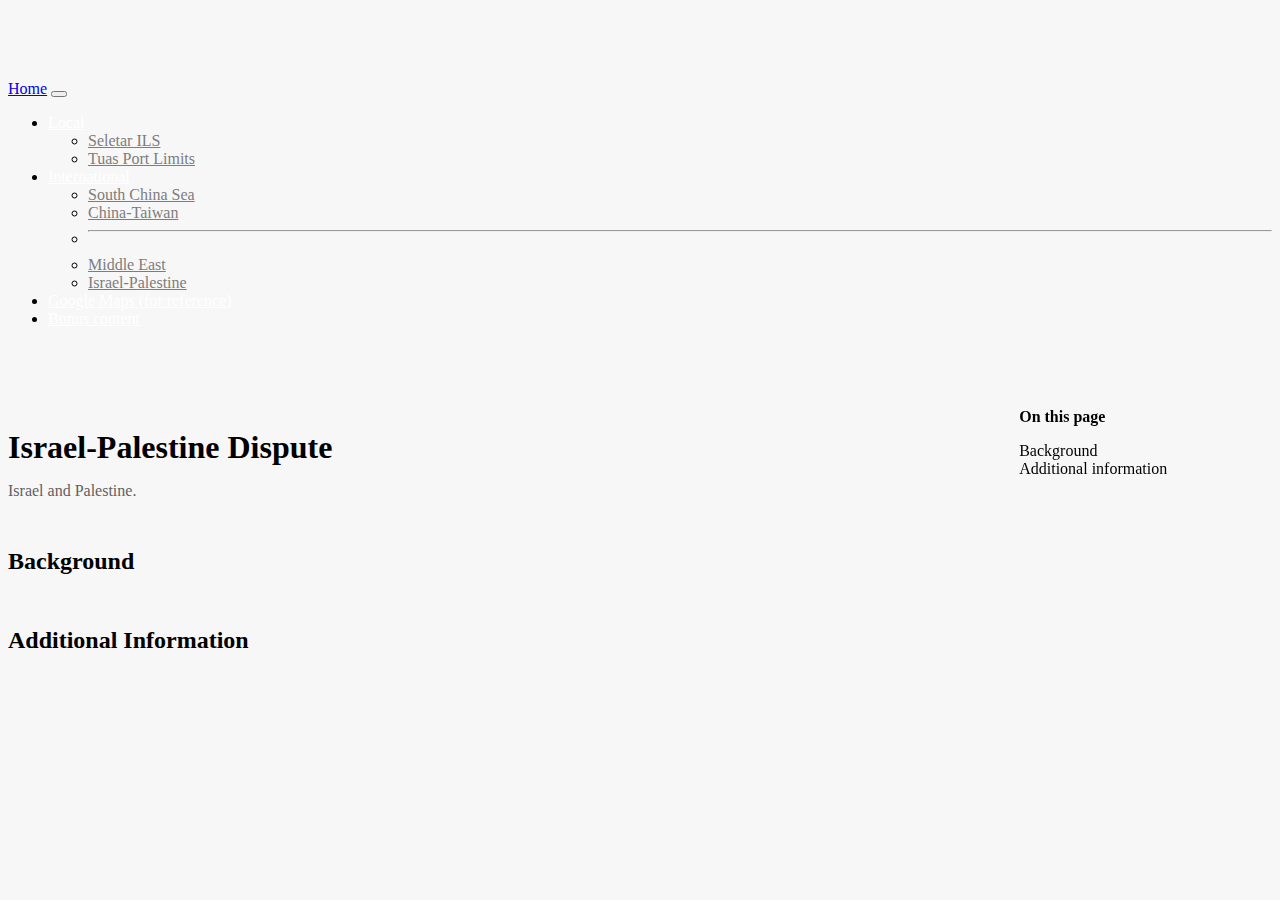
==== commit 63690c9b: "Add files via upload" ====
--- a/israel.html
+++ b/israel.html
@@ -7,15 +7,6 @@
 <html lang="en">
 
 <script>
-    document.addEventListener('DOMContentLoaded', function() {
-        let putin = document.querySelector('#putinbutton');
-        putin.addEventListener('mouseover', function(){
-            document.querySelector('#putin').innerHTML = 'deez nuts in your mouth';
-        });
-        putin.addEventListener('mouseout', function(){
-            document.querySelector('#putin').innerHTML = '';
-        });
-    });
 </script>
 
 <head>
@@ -25,7 +16,7 @@
         integrity="sha384-MrcW6ZMFYlzcLA8Nl+NtUVF0sA7MsXsP1UyJoMp4YLEuNSfAP+JcXn/tWtIaxVXM"
         crossorigin="anonymous"></script>
     <link href="styles.css" rel="stylesheet">
-    <title>Current Affairs</title>
+    <title>Israel-Palestine</title>
 </head>
 
 <body>
@@ -64,8 +55,8 @@
                             <li>
                                 <hr class="dropdown-divider">
                             </li>
+                            <li><a class="dropdown-item" href="middle-east.html">Middle East</a></li>
                             <li><a class="dropdown-item" href="israel.html">Israel-Palestine</a></li>
-                            <li><a class="dropdown-item" href="middle-east.html">Israel-Palestine</a></li>
                         </ul>
                     </li>
 <!-- Links-->
@@ -89,164 +80,14 @@
             <div class = "column content">
 <!--Intro-->
                 <div class = "intro">
-                    <h1 class="display-2"> Welcome! </h1>
-                    <p class="lead word-wrap"> This website serves as a mini encyclopedia to document various geopolitical issues/conflicts I
-                    found interesting. </p>
+                    <h1 class="display-2"> Israel-Palestine Dispute </h1>
+                    <p class="lead word-wrap"> Israel and Palestine. </p>
                 </div>
 <!--Deets-->
                 <div class = "deets">
-                    <h2> Navigation </h2>
-                    <p> To navigate this site, use the local and international tabs in the navigation bar on the top of this site. The rest of this page will be a short outline of the geopolitical situation/history/current affairs concerning parts of the world. Organisation is really horrible so pls excuse that.</p>
-                    <h2 id="Southeast Asia">Southeast Asia</h2>
-                    <h3 id="Singapore"> Singapore </h3>
-                    <p> Really you are reading this? Blabla strategically located at the end of the Straits of Malacca, connecting Asia with Europe, means Singapore was a important location from long back in history (think British colony). Singapore is also the only Chinese-majority country in the world outside of Greater China (mainland China, Hong Kong, Macau, Taiwan), which is why Singapore has focused hard on developing a national identity.</p>
-                    <h3 id="Malaysia"> Malaysia </h3>
-                    <p> I'm not gonna pretend I understand Malaysia politics, with its vast number of coalitions and 3 different people holding the position of PM in the past 3 years (Mahathir, Muhyiddin and Ismail Sabri Yaakob). Such changes result in inconsistent policies, such as the cancellation of the KL-Singapore High Speed Rail (HSR) project. It is also interesting to note the use of Singapore as a political tool whenever Malaysia faces an unstable political situation (see <a href=seletar-ils.html> Seletar ILS </a> and <a href=#> Tuas Port Limits</a>). </p>
-                    <p> However, none of the recent conflicts can compare to the tense situation in 1991, during LATGABMA Malindo Darsasa 3AB (Joint bilateral exercise between Malaysia and Indonesia), which concluded with an airborne assault exercise (airdrop of paratroopers) in southern Johor on Singapore's National Day.
-                    <p> Malaysia is also a South China Sea claimant state given its territory of East Malaysia on Borneo, thus putting it into some type of conflict with China (which is going to be a recurring common theme for many other nations). </p>
-                    <h3 id="Indonesia"> Indonesia </h3>
-                    <p> Country with the largest Muslim population in the world. Together with Malaysia, they "encircle" Singapore, thus making diplomatic relations between Singapore and its two neighbours imperative. Indonesia is a massive archipelagic country spanning a huge distance, with a shit ton of ethnic groups, making it impressive that the Indonesian government manages to govern all those islands. </p>
-                    <p> Indonesia also faces the following problems: </p>
-                    <ul class = "body-list">
-                        <li> Overlap of its Exclusive Economic Zone (EEZ) with China's South China Sea (SCS) claims </li>
-                        <li> Armed conflict with separatists groups in Papua </li>
-                        <li> High number of terrorist attacks (Bali bombing, Surabaya bombing, Makassar bombing, Jakarta attacks). Notable groups include JI (Mas Selamat was part of JI) and JAD. There was also the plot to fire a rocket at MBS. </li>
-                        <li> High frequency of volcanic eruptions and earthquakes, being on the Ring of Fire </li>
-                        <li> Jakarta becoming overpopulated and sinking, hence the formation of a new capital Nusantara in East Kalimantan.
-                    </ul>
-                    <p> Indonesia fought against the Dutch for control over Indonesia after the Japanese surrendered at the end of World War II. It was however difficult to maintain unity after the goal of independence had been achieved, with the communists, military and Islamists having competing interests. During this period, Indonesia also opposed the formation of Malaysia, especially the territories of East Malaysia being incorporated into Malaysia. This started the Konfrantasi, of which the most notable event in Singapore would be the MacDonald House bombing (A warship was later named by Indonesia in 2014 after the perpetrators of the bombing. There was then a controversy over the naming and Singapore banned the vessel KRI Usman-Harun from its ports). </p>
-                    <p> In 1965, a failed coup was blamed on the communists, resulting in the military's purge of the communists. GEN Suharto, commander of the Indonesian military (TNI) then consolidated power and began his 31-year long presidency in 1967. Suharto held a tight grip on power and was widely regarded as a dictator. His rule also resulted in discrimination of Indonesian Chinese, ending in 1998 in part due to huge anti-Chinese protests breaking out across Indonesia. Suharto's anti-Chinese policies also resulted in the adoption of Indonesian-sounding Chinese surnames (e.g. Hartono).
-                    <p> Indonesia and Singapore also has conflicts over control of the flight information region (FIR) over the Riau Islands (KEPRI), Indonesia. A flight information region is an area of airspace where flight information services to civil aircraft are provided to ensure aviation safety and efficiency. Thus, FIR is not related to sovereignty, and Singapore was granted control over the Riau Islands FIR in 1946 due to its better infrastructure (and retained it ever since). Indonesia has then raised concerns over Singapore's control of the FIR: (i) Singapore benefits from air navigation charges (airlines pay for flight information services); (ii) Indonesia is required to inform Singapore before conducting military exercises in the area (its own sovereign territory); (iii) Indonesia is not informed of SG's military exercises within the area. Meanwhile, Singapore's side says that all air navigation charges were sent to Indonesia, and that Singapore has the responsibility to ensure aviation safety hence requiring prior notification before Indonesia conducts exercises over its airspace. This FIR disagreement has also been used by Indonesian politicians as a way to rally the people by claiming that Singapore was violating Indonesia's sovereignty. In Jan 2022, during the Singapore-Indonesia Leaders' Retreat in Bintan, Singapore and Indonesia agreed to realign the FIR, sign a military agreement for Singapore to conduct exercises in Indonesia, and an extradition treaty. These three issues have been commonly debated in the past (especially as a package), with Indonesia being particularly interested in the extradition bill due to people who embezzled funds during the 1997 Asian financial crisis and escaped to Singapore.</p>
-                    <p>Indonesia also had a submarine that sank in 2021 (KRI Nanggala), horrible tsunami in 2004, and ok that's about it.</p>
-                    <h3 id="Thailand"> Thailand </h3>
-                    <p> Thailand has had a long history of military coups, along with Thailand being a constitutional monarchy complicates the poltiical situation. Thailand's current PM is Prayut Chan-o-cha, who was the Royal Thai Army Commander when he led the 2014 coup. Prayut held onto power after the 2019 election, which was widely seen as biased towards the military junta. Pro-democracy protests broke out in 2020 and have still been ongoing, particularly calling for reforms to the monarchy and lèse majesté laws. </p>
-                    <h3 id="Vietnam"> Vietnam </h3>
-                    <p> Vietnam is a one-party socialist country, making the Communist Party General Secretary arguably the most powerful person rather than the President or PM. Vietnam also has territorial disputes with China over the South China Sea (SCS). </p>
-                    <h3 id="Laos"> Laos </h3>
-                    <p> Only landlocked country in SEA, basically a mini Vietnam, also a socialist state. </p>
-                    <h3 id="Cambodia"> Cambodia </h3>
-                    <p> One of China's closer ally in SEA, with some controversy regarding Ream Naval Base. </p>
-                    <h3 id="Myanmar"> Myanmar </h3>
-                    <p> On 1 Feb 2021, Myanmar's military (Tatmadaw) detained democratically elected leaders of Myanmar (1 Feb was the day Myanmar's parliament was supposed to convene), over claims of electoral fraud during the Nov 2020 general election. A year long state of emergency was declared, which was recently extended by another 6 months on 31 Jan 2022. In response to the coup, Myanmar citizens held protests, a civil disobedience movement and even engaged in armed conflict against the military junta.</p>
-                    <p> Myanmar has long been an unstable country since its independence, due to the existence of multiple ethnic groups fighting for independence. Ceasefire agreements were signed with several of these ethnic armed organisations, but hostilities resumed once again following the coup.
-                    <h3 id="Philippines"> Philippines </h3>
-                    <p> The Philippines has strong relations with the US, with a defence treaty which dictates that both nations would asisst one another in the event that one of them gets attacked. However, the Philippines has pivoted towards China as an ally following President Rodrigo Duterte's rule. However, relations with China is hard to balance due to the Philippines also have an ongoing territorial dispute with China over the South China Sea. </p>
-                    <p> Filipino politicians are also very entertaining, with Duterte frequently using "putang ina mo" and Philippine Secretary of Foreign Affairs Teodoro Locsin Jr. calling a Saudi Arabian a "camel fucker" and calling on China to "GET THE FUCK OUT". </p>
-                    <p> Although the Philippines is a largely Christian country, down South closer to Borneo sees a large Muslim population. There have been many separatist groups fighting against the Philippine government in Mindanao, one of which is named MILF. The Philippines also claims part of East Malaysia due to it being previously ruled by the Sultanate of Sulu. In 2013, one of the claimants to the throne of the Sultanate of Sulu launched an invasion to assert his claims. Approximately 200 militants took over a fishing village (yes, that's the invasion). There was a standoff and the fighting ended with the sultan calling for a ceasefire after realising it was a lost cause. </p>
-                    <h3 id="Brunei"> Brunei </h3>
-                    <p> Muslim Singapore. </p>
-                    <h3 id="Timor-Leste"> Timor-Leste </h3>
-                    <p> Who? But honestly really nothing much. It just gained independence from Indonesia in 2002, a few years after Indonesia's former president Suharto resigned. </p>
-                    <h2 id="Asia-Pacific Region">Asia-Pacific Region</h2>
-                    <h3 id="Australia"> Australia </h3>
-                    <p> Kangaroos. Honestly though Australia is so massive and empty. Perth is one of the most isolated cities in the world, and is closer to Jakarta than Sydney. Australia also lost a war to emus. They built a capital territory because they couldn't choose between Sydney and Melbourne to be the capital. </p>
-                    <h3 id="New Zealand"> New Zealand </h3>
-                    <p> Mini Australia. Christchurch kinda cursed place with earthquake and shooting. </p>
-                    <h3 id="China"> China </h3>
-                    <p> Ok this dude has problems with half the world. So that would be covered on the parts with half the world. Internally, it faces controversies its treatment of Uyghurs. China does not really see any protests (well the last time they protested in 1989, uhm...). OK there are protests in Hong Kong. So the incident started like this: </p>
-                    <p> A dude from Hong Kong went Taiwan on vacation with his girlfriend and murdered her. But cos Taiwan-China u know, authorities in Hong Kong couldn't do shit, and could only charge the guy for stealing from his dead girlfriend. Fked up right. Anyways so Hong Kong wanted to modify their extradition bill so there could be a case-by-case transfer of fugitive. But this bill included China, and given China's track record of clamping down on political opponents/dissent, protests were sparked. </p>
-                    <p> Alright no more dissing China otherwise -20 social credit score.</p>
-                    <h3 id="Taiwan"> Taiwan </h3>
-                    <p> I love Taiwan. Taiwan also has quite strong Japanese influence (NOT BECAUSE OF WWII), but because it was under Japanese rule since 1895 after the Sino-Japanese war. For more regarding Taiwan and China, see <a href=taiwan.html>here</a>. </p>
-                    <h3 id="Korea"> Korean Peninsula </h3>
-                    <p> OK I'm just gonna lump the 2 Koreas together. S. Korea has a strong influence culturally (K-pop, kdrama). In fact, S.Korea's cultural influence is so strong that Kim Jung-un labelled K-pop a "vicious cancer". Meanwhile, N. Korea culture is... worshipping Kim Jong-un? idk. </p>
-                    <p> Anyways so history. After WWII (Korea was annexed by Japan previously), Korea was divided between the Soviet Union (USSR) and the US. However, due to worsening relations during the Cold War, the reunification of Korea never happened and resulted in the current standoff across the DMZ. N. Korea's biggest controversy would be its nuclear and missile programmes. The threat of a unpredictable leader in Kim Jong-un with weapons of mass destruction greatly threaten the security of the region. The United Nations Security Council (UNSC) have passed several resolutions against N. Korea. To counter the N. Korean threat, the US stations troops in S. Korea, conduct joint military exercises and have imposed and led to the imposition of multiple sanctions on N. Korea. </p>
-                    <p> In 2022, N. Korea began stepping up its missile tests, conducting seven such tests in Jan alone (record number of missile tests in a month), which included claims of a hypersonic missile launch and an intermediate range ballistic missile capable of hitting the US territory of Guam (the missiles are normally fired at a higher angle to limit its range). </p>
-                    <p> It would be interesting to see how the situation develops, whether Kim is flexing its muscles to bring the US back on the negotiation table and whether such developments are indeed for self-defence or if Kim truly believes in his capability and intends to reunite the Korean Peninsula. Any US bolstering of forces and deployment of missile capabilities and assets would certainly also draw the ire of China, who views N. Korea as a useful buffer between China and a major US ally in S. Korea. </p>
-                    <h3 id="Japan"> Japan </h3>
-                    <p> Best food and don't even argue u imbeciles. Infamous for its involvement in WWII (one of the worst crimes Japan ever committed, second only to anime), it is currently a major US ally. Interestingly, its constitution limits Japan's military to be used only for self-defence, hence the name "Japan Self-Defense Forces" as its name. Japan also has territorial disputes with China over the Senkaku Islands.</p>
-                    <h3 id="India"> India </h3>
-                    <p> Border conflict with China, both on its northeastern and northwestern side. There was a fistfight between Indian and Chinese troops at Ladakh, resulting in multiple injuries and deaths. The area of Ladakh and Jammu and Kashmir is a complicated region of conflicting border disputes between India, Pakistan and China, three great nuclear powers. </p>
-                    <h3 id="Pakistan"> Pakistan </h3>
-                    <p> Basically Muslim India. Oh and the tiktok meme.</p>
-                    <p> Back during the era of British India, much of the entire Indian subcontinent, including Pakistan, India and Bangladesh, were under British rule. When British India gained independence, the British divided the region into two, a Muslim majority Pakistan and a Hindu-majority India. However, one state, Jammu and Kashmir chose to stay neutral due to its Muslim majority population but Hindu monarch. However, rebellions were sparked in fears that the Jammu and Kashmir would join India. Pakistani militants soon joined the fight, while the monarch sought help from India, resulting in conflict between India and Pakistan. A ceasefire was met and the region was split into Indian and Pakistani control. There have however been insurgencies in the Indian-controlled region, while Pakistan is accused of supporting the insurgents and also conducting terrorist attacks within India, while India harshly cracks down on the insurgencies and protests against Indian rule.</p>
-                    <h3 id="Bangladesh"> Bangladesh </h3>
-                    <p> Bangladesh was a Pakistani province back when British India was carved up. However, due to various reasons it fought for independence against Pakistan with the help of India and gained independence in 1972. </p>
-                    <h3 id="Afghanistan"> Afghanistan </h3>
-                    <p> US invaded in 2001 after the September 11 attacks as the Taliban harboured al-Qaeda. However, the Taliban hid for 20 years and regained power after US left.</p>
-                    <h2 id="Europe">Europe</h2>
-                    <h3 id="Russia"> Russia </h3>
-                    <p class = "inline">
-                        <button class="btn btn-primary" id="putinbutton">Putin</button>
-                        <span id="putin"> </span>
-                    </p>
-                    <p> But legit dont fk with Vladimir Putin. His control over the media, elections and judiciary. However, a young lawyer named Alexei Navalny conducted investigations and exposed Putin's and other Russian officials' corruption, leading to mass protests across the nation. Navalny also came up with a voting strategy that would consolidate all anti-Putin votes into one opposition candidate (Putin creates multiple fake candidates in elections to splinter the opposition vote). In 2020, Navalny was poisoned by a Soviet nerve agent and was medically evacuated to Berlin. After he recovered, he had the balls to fly back to Russia. His flight was diverted and Navalny was jailed, sparking more protests in Russia. </p>
-                    <p> Russia also has a conflict with Ukraine. In 2014, pro-Russian Ukranian leader was ousted after protests were held against his pivot to Russia instead of the European Union (EU). However, pro-Russian protests were held after a new president was elected, and Russia invaded and annexed (claimed as territory) Crimea (part of Ukraine). Other regions also see pro-Russian separatist groups backed by Russia fighting against the Ukrainian government (MH17 was shot down as part of this conflict). </p>
-                    <p> Now, Russia has been building up lots of assets and personnel. Russia has also demanded that the North Atlantic Treaty Organisation (NATO), a military alliance between the US and several European nations largely an artifact from the Cold War, stop expanding to include more members. Russia views Ukraine as kind of part of the same unit, both being part of the Soviet Union with close cultural ties and overlaps, and is reluctant to see Ukraine being influenced by the West (basically the clingy ex). The US and UK have withdrew families of diplomatic missions personnel, while NATO have deployed more troops into Eastern Europe. We will have to see if the situation escalates or if both sides can come up with a deal to deescalate the situation. </p>
-                    <h3 id="Belarus"> Belarus </h3>
-                    <p> Belarus is a close ally of Russia, with its president Alexander Lukashenko being president since the USSR was dissolved. Lukashenko is often known as "Europe's last dictator". Following the 2020 elections, protests were sparked over Lukashenko being declared as winner, with Lukashenko cracking down harshly on the protests. Several nations do not recognise the results of the 2020 elections and widely condemned the violation of human rights in Belarus. </p>
-                    <p> In his own right, Lukashenko is basically like a mini Putin. Belarus diverted a flight bound from Athens, Greece to Vilnius, Lithuania, claiming that there was a bomb on the plane and diverted the flight to Minsk, Belarus (although Vilnius was closer than Minsk lmao) to arrest a political opponent. </p>
-                    <p> Belarus also created a refugee crisis on its borders with the EU. Migrants, largely from the Middle East were offered visas with the promise that they were able to cross over into the EU (especially Poland). However, the Polish border guards held the refugess back, while Belarusian border guards refused to allow migrants to leave.</p>
-                    <h3 id="UK"> UK </h3>
-                    <p> UK PM Boris Johnson might be in trouble after several parties were held at the PM residence on 10 Downing Street, flouting lockdown rules.</p>
-                    <h3 id="Rest of Europe""> Rest of Europe </h3>
-                    <p> Ok honestly i don't know shit about Europe man, it just seems like such a poltically and culturally integrated area. Europe is also a common place for unrest, including protests (COVID restrictions, yellow vests movement, environmental activists, etc.) and terrorist attacks, particularly in France (Charlie Hebdo, 2015 Paris attacks, 2016 Nice truck attack).</p>
-                    <h2 id="Middle East">Middle East</h2>
-                    <p> This complete clusterfk region deserves its <a href="middle-east.html">own page</a> and <a href="israel.html">more</a>. </p>
-                </div>
-                <div class = "ending">
-                    <h1 class="display-1"> I am just gonna stop here </h1>
-                    <p class="lead word-wrap"> The rest of the world doesn't exist. Honestly this is getting too long and kinda boring, so yeah.</p>
-                    <p>
-                    Below are some useful resources/references to read through/watch if you are interested in geopolitics.
-                    </p>
-<!--References-->
-                    <div class="accordion">
-                        <div class="accordion-item">
-                            <h2 class="accordion-header" id="headingOne">
-                            <button class="accordion-button collapsed" type="button" data-bs-toggle="collapse" data-bs-target="#collapseOne">
-                                The Diplomat
-                            </button>
-                            </h2>
-                            <div id="collapseOne" class="accordion-collapse collapse">
-                            <div class="accordion-body">
-                                <strong><a href="https://thediplomat.com/" target="none">The Diplomat</a> provides commentaries and analysis on many events in the Indo-Pacific region.</strong>
-                            </div>
-                            </div>
-                        </div>
-                        <div class="accordion-item">
-                            <h2 class="accordion-header" id="headingTwo">
-                            <button class="accordion-button collapsed" type="button" data-bs-toggle="collapse" data-bs-target="#collapseTwo">
-                                Vox
-                            </button>
-                            </h2>
-                            <div id="collapseTwo" class="accordion-collapse collapse">
-                            <div class="accordion-body">
-                                <strong><a href="https://www.youtube.com/c/Vox" target="none">Vox</a> excels in explaining news by providing additional context. The series Vox Atlas and Vox Borders are particularly interesting, explaining many geopolitical issues around the world. </strong>
-                            </div>
-                            </div>
-                        </div>
-                        <div class="accordion-item">
-                            <h2 class="accordion-header" id="headingThree">
-                            <button class="accordion-button collapsed" type="button" data-bs-toggle="collapse" data-bs-target="#collapseThree">
-                                Johnny Harris
-                            </button>
-                            </h2>
-                            <div id="collapseThree" class="accordion-collapse collapse">
-                            <div class="accordion-body">
-                                <strong><a href="https://www.youtube.com/c/johnnyharris" target="none">Johnny Harris</a> used to produce videos for the Vox Borders series. Following the cancellation of Vox Borders, Harris began publishing more videos on his Youtube channel.</strong>
-                            </div>
-                            </div>
-                        </div>
-                        <div class="accordion-item">
-                            <h2 class="accordion-header" id="headingFour">
-                            <button class="accordion-button collapsed" type="button" data-bs-toggle="collapse" data-bs-target="#collapseFour">
-                                Vice News
-                            </button>
-                            </h2>
-                            <div id="collapseFour" class="accordion-collapse collapse">
-                            <div class="accordion-body">
-                                <strong><a href="https://www.youtube.com/user/vicenews" target="none">Vice News</a> produces many documentaries regarding a wide range of sociopolitical issues which are not often covered by other news sources.</strong>
-                            </div>
-                            </div>
-                        </div>
-                    </div>
-                </div>
-<!--Ending-->
-                <div>
-                    <h1 class="display-1 ending"> Consider donating! </h1>
-                    <img src="paylah.jfif" alt="paylah">
-                    <p> Or you could always give me cash :)</p>
+                    <h2 id="Background"> Background </h2>
+                    <p> </p>
+                    <h2 id="Additional information">Additional Information</h2>
                 </div>
             </div>
 <!-- TOC -->
@@ -255,94 +96,8 @@
                     <strong class = "d-block border-bottom"> On this page </strong>
                     <nav id = "TableOfContents">
                         <ul>
-                            <li class="toc-hover"><a href="#Southeast Asia">Southeast Asia</a>
-                                <div class="toc-dropdown">
-                                    <ul>
-                                        <li><a href="#Singapore">Singapore</a></li>
-                                    </ul>
-                                    <ul>
-                                        <li><a href="#Malaysia">Malaysia</a></li>
-                                    </ul>
-                                    <ul>
-                                        <li><a href="#Indonesia">Indonesia</a></li>
-                                    </ul>
-                                    <ul>
-                                        <li><a href="#Thailand">Thailand</a></li>
-                                    </ul>
-                                    <ul>
-                                        <li><a href="#Vietnam">Vietnam</a></li>
-                                    </ul>
-                                    <ul>
-                                        <li><a href="#Laos">Laos</a></li>
-                                    </ul>
-                                    <ul>
-                                        <li><a href="#Cambodia">Cambodia</a></li>
-                                    </ul>
-                                    <ul>
-                                        <li><a href="#Myanmar">Myanmar</a></li>
-                                    </ul>
-                                    <ul>
-                                        <li><a href="#Philippines">Philippines</a></li>
-                                    </ul>
-                                    <ul>
-                                        <li><a href="#Brunei">Brunei</a></li>
-                                    </ul>
-                                    <ul>
-                                        <li><a href="#Timor-Leste">Timor-Leste</a></li>
-                                    </ul>
-                                </div>
-                            </li>
-                            <li class="toc-hover"><a href="#Asia-Pacific Region">Asia-Pacific Region</a>
-                                <div class="toc-dropdown">
-                                    <ul>
-                                        <li><a href="#Australia">Australia</a></li>
-                                    </ul>
-                                    <ul>
-                                        <li><a href="#New Zealand">New Zealand</a></li>
-                                    </ul>
-                                    <ul>
-                                        <li><a href="#China">China</a></li>
-                                    </ul>
-                                    <ul>
-                                        <li><a href="#Taiwan">Taiwan</a></li>
-                                    </ul>
-                                    <ul>
-                                        <li><a href="#Korea">Korean Peninsula</a></li>
-                                    </ul>
-                                    <ul>
-                                        <li><a href="#Japan">Japan</a></li>
-                                    </ul>
-                                    <ul>
-                                        <li><a href="#India">India</a></li>
-                                    </ul>
-                                    <ul>
-                                        <li><a href="#Pakistan">Pakistan</a></li>
-                                    </ul>
-                                    <ul>
-                                        <li><a href="#Bangladesh">Bangladesh</a></li>
-                                    </ul>
-                                    <ul>
-                                        <li><a href="#Afghanistan">Afghanistan</a></li>
-                                    </ul>
-                                </div>
-                            </li>
-                            <li class="toc-hover"><a href="#Europe">Europe</a>
-                                <div class="toc-dropdown">
-                                    <ul>
-                                        <li><a href="#Russia">Russia</a></li>
-                                    </ul>
-                                    <ul>
-                                        <li><a href="#Belarus">Belarus</a></li>
-                                    </ul>
-                                    <ul>
-                                        <li><a href="#UK">UK</a></li>
-                                    </ul>
-                                    <ul>
-                                        <li><a href="#Rest of Europe">Rest of Europe</a></li>
-                                    </ul>
-                                </div>
-                            </li>
-                            <li class="toc-hover"><a href="#Middle East">Middle East</a></li>
+                            <li class="toc-hover"><a href="#Background">Background</a></li>
+                            <li class="toc-hover"><a href="#Additional information">Additional information</a></li>
                         </ul>
                     </nav>
                 </div>
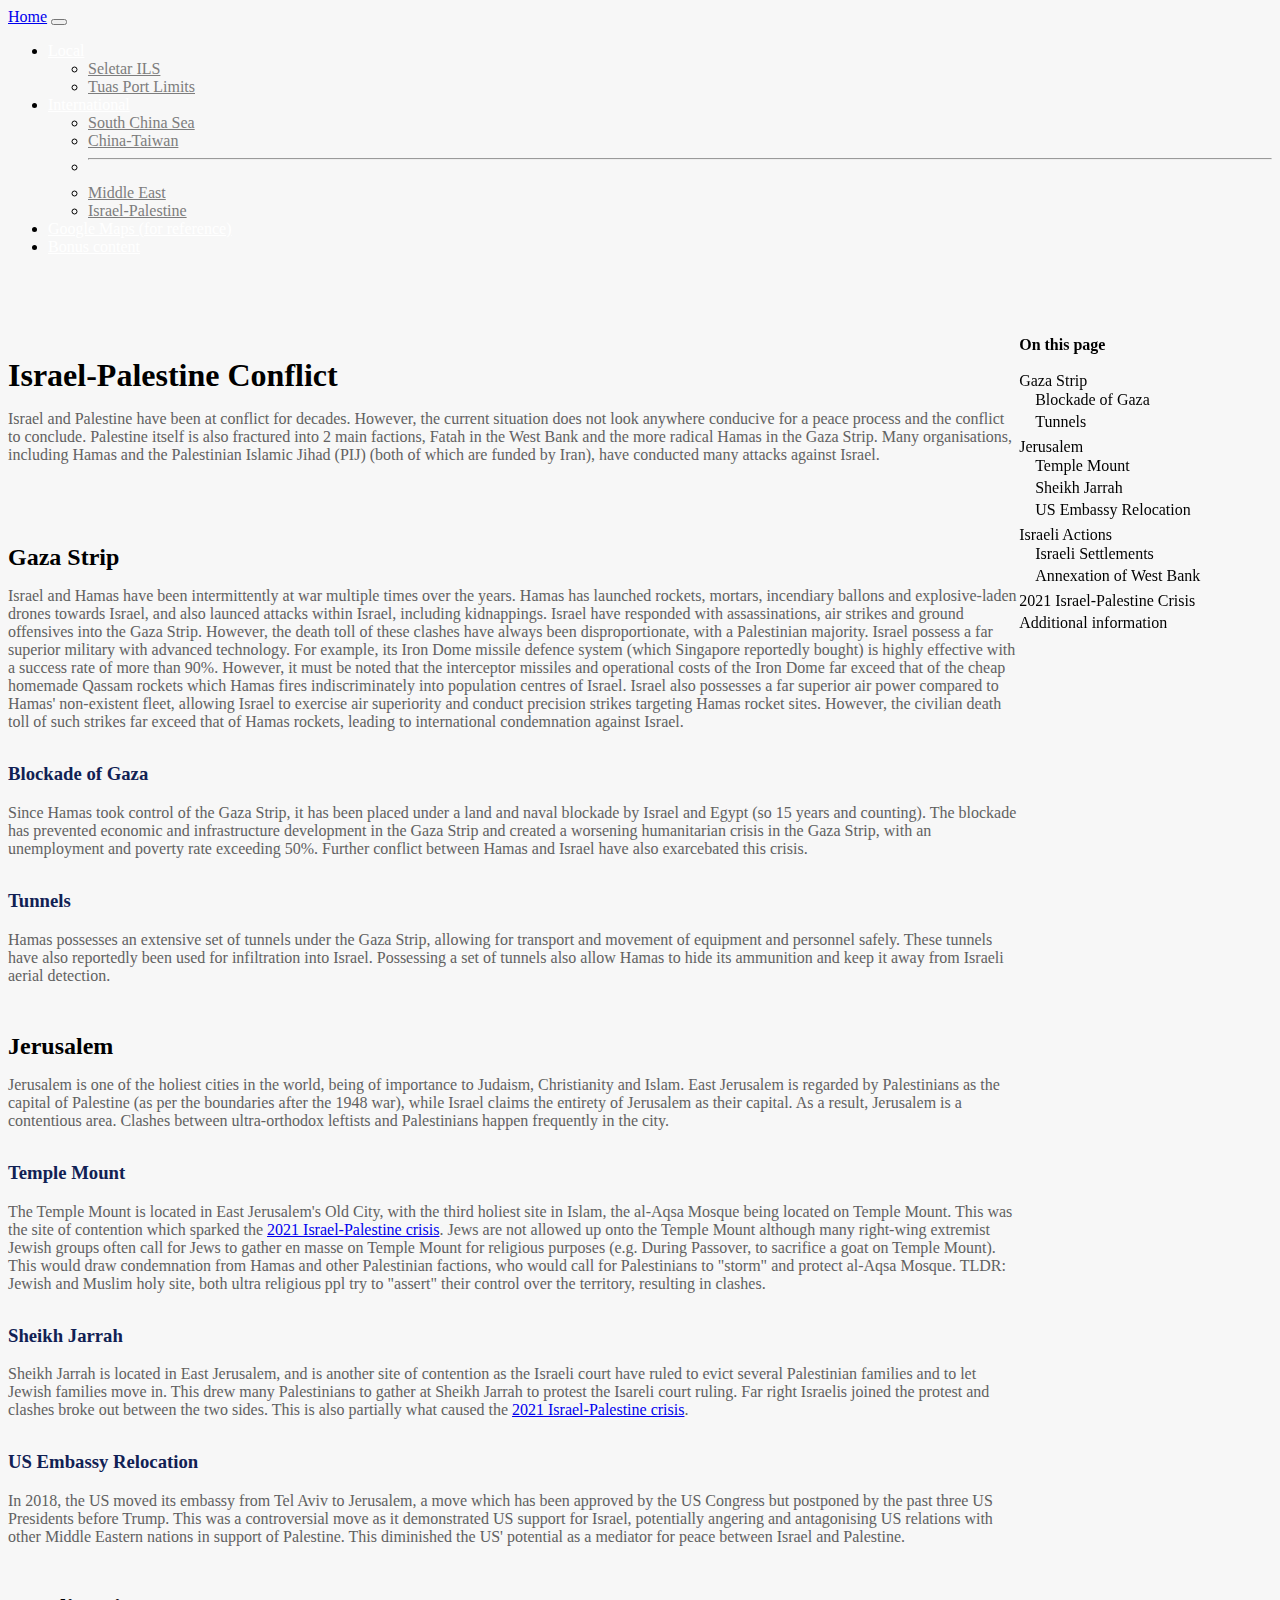
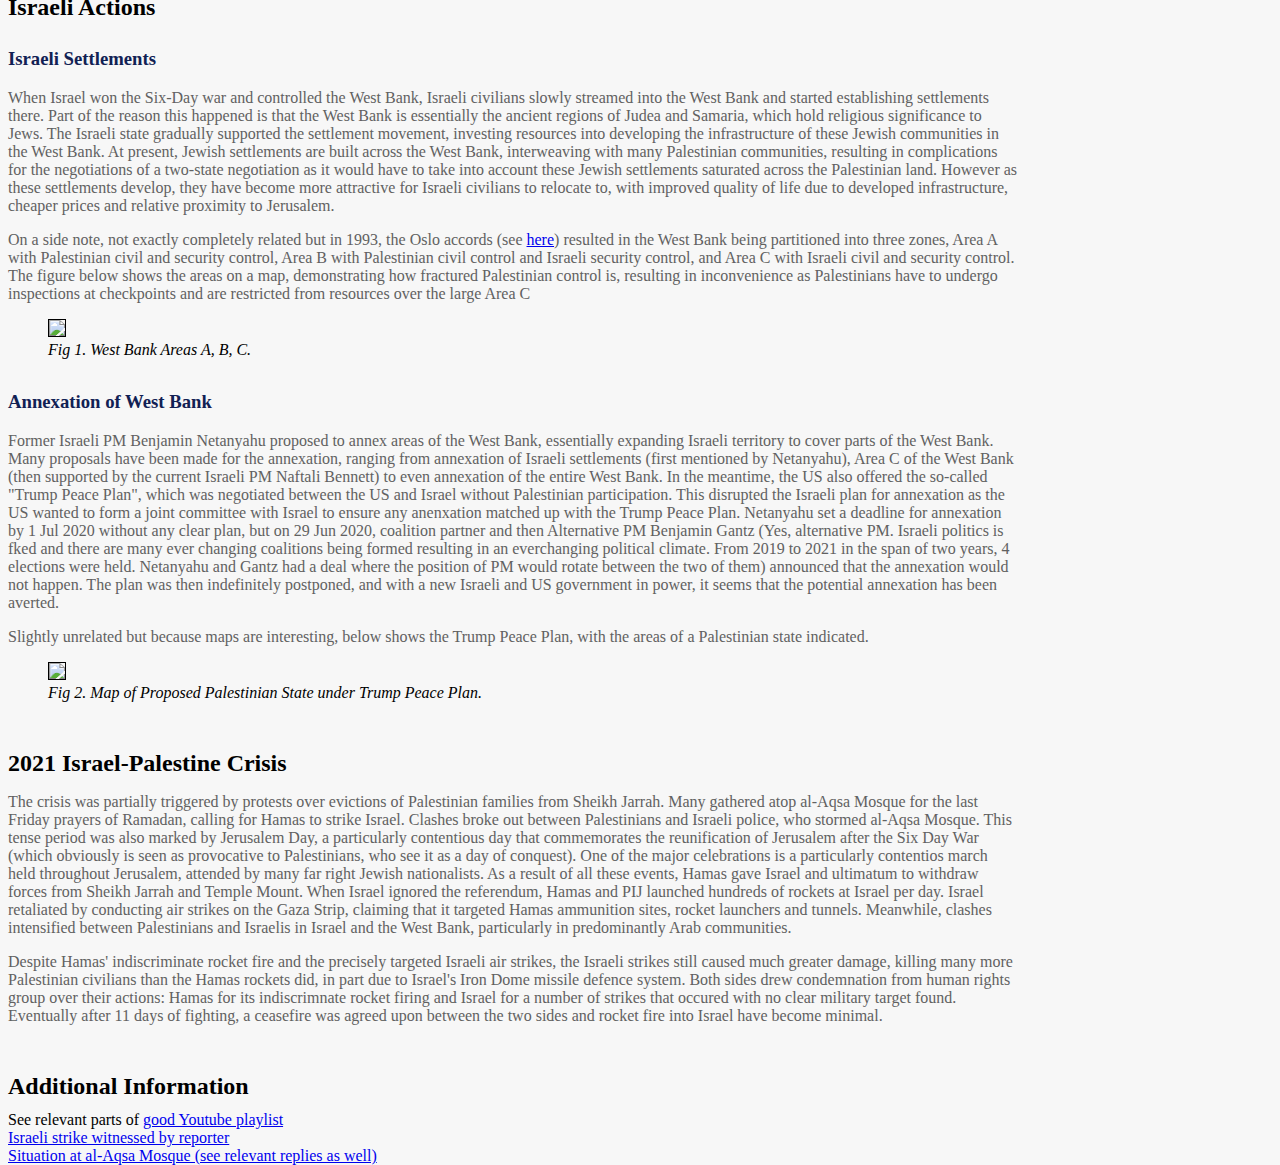
==== commit f3a552cd: "Add files via upload" ====
--- a/israel.html
+++ b/israel.html
@@ -23,7 +23,7 @@
 <!-- Navigation Bar-->
 <div class = "container-xxl">
     <nav class="navbar navbar-expand-lg navbar-dark bg-dark fixed-top">
-        <div class="container-fluid">
+        <div class="container-xxl">
             <a class="navbar-brand" href="index.html">Home</a>
             <button class="navbar-toggler" type="button" data-bs-toggle="collapse"
                 data-bs-target="#navbarSupportedContent" aria-controls="navbarSupportedContent" aria-expanded="false"
@@ -72,22 +72,58 @@
             </div>
         </div>
     </nav>
-</div class = "container-xxl">
+</div>
 <!-- Body -->
-    <div class = "container-xxl">
+    <div class = "container-xxl body-container">
 <!--Content-->
         <div class = "row">
             <div class = "column content">
 <!--Intro-->
                 <div class = "intro">
-                    <h1 class="display-2"> Israel-Palestine Dispute </h1>
-                    <p class="lead word-wrap"> Israel and Palestine. </p>
+                    <h1 class="display-2"> Israel-Palestine Conflict </h1>
+                    <p class="lead word-wrap"> Israel and Palestine have been at conflict for decades. However, the current situation does not look anywhere conducive for a peace process and the conflict to conclude. Palestine itself is also fractured into 2 main factions, Fatah in the West Bank and the more radical Hamas in the Gaza Strip. Many organisations, including Hamas and the Palestinian Islamic Jihad (PIJ) (both of which are funded by Iran), have conducted many attacks against Israel.</p>
                 </div>
 <!--Deets-->
                 <div class = "deets">
-                    <h2 id="Background"> Background </h2>
-                    <p> </p>
+                    <h2 id="Gaza Strip"> Gaza Strip </h2>
+                    <p>Israel and Hamas have been intermittently at war multiple times over the years. Hamas has launched rockets, mortars, incendiary ballons and explosive-laden drones towards Israel, and also launced attacks within Israel, including kidnappings. Israel have responded with assassinations, air strikes and ground offensives into the Gaza Strip. However, the death toll of these clashes have always been disproportionate, with a Palestinian majority. Israel possess a far superior military with advanced technology. For example, its Iron Dome missile defence system (which Singapore reportedly bought) is highly effective with a success rate of more than 90%. However, it must be noted that the interceptor missiles and operational costs of the Iron Dome far exceed that of the cheap homemade Qassam rockets which Hamas fires indiscriminately into population centres of Israel. Israel also possesses a far superior air power compared to Hamas' non-existent fleet, allowing Israel to exercise air superiority and conduct precision strikes targeting Hamas rocket sites. However, the civilian death toll of such strikes far exceed that of Hamas rockets, leading to international condemnation against Israel.</p>
+                    <h3 id="Blockade of Gaza"> Blockade of Gaza </h3>
+                    <p>Since Hamas took control of the Gaza Strip, it has been placed under a land and naval blockade by Israel and Egypt (so 15 years and counting). The blockade has prevented economic and infrastructure development in the Gaza Strip and created a worsening humanitarian crisis in the Gaza Strip, with an unemployment and poverty rate exceeding 50%. Further conflict between Hamas and Israel have also exarcebated this crisis.</p>
+                    <h3 id="Tunnels"> Tunnels </h3>
+                    <p> Hamas possesses an extensive set of tunnels under the Gaza Strip, allowing for transport and movement of equipment and personnel safely. These tunnels have also reportedly been used for infiltration into Israel. Possessing a set of tunnels also allow Hamas to hide its ammunition and keep it away from Israeli aerial detection. </p>
+                    <h2 id="Jerusalem">Jerusalem</h2>
+                    <p>Jerusalem is one of the holiest cities in the world, being of importance to Judaism, Christianity and Islam. East Jerusalem is regarded by Palestinians as the capital of Palestine (as per the boundaries after the 1948 war), while Israel claims the entirety of Jerusalem as their capital. As a result, Jerusalem is a contentious area. Clashes between ultra-orthodox leftists and Palestinians happen frequently in the city. </p>
+                    <h3 id="Temple Mount">Temple Mount</h3>
+                    <p>The Temple Mount is located in East Jerusalem's Old City, with the third holiest site in Islam, the al-Aqsa Mosque being located on Temple Mount. This was the site of contention which sparked the <a href="#2021 Israel-Palestine crisis">2021 Israel-Palestine crisis</a>. Jews are not allowed up onto the Temple Mount although many right-wing extremist Jewish groups often call for Jews to gather en masse on Temple Mount for religious purposes (e.g. During Passover, to sacrifice a goat on Temple Mount). This would draw condemnation from Hamas and other Palestinian factions, who would call for Palestinians to "storm" and protect al-Aqsa Mosque. TLDR: Jewish and Muslim holy site, both ultra religious ppl try to "assert" their control over the territory, resulting in clashes.</p>
+                    <h3 id="Sheikh Jarrah">Sheikh Jarrah</h3>
+                    <p>Sheikh Jarrah is located in East Jerusalem, and is another site of contention as the Israeli court have ruled to evict several Palestinian families and to let Jewish families move in. This drew many Palestinians to gather at Sheikh Jarrah to protest the Isareli court ruling. Far right Israelis joined the protest and clashes broke out between the two sides. This is also partially what caused the <a href="#2021 Israel-Palestine crisis">2021 Israel-Palestine crisis</a>.</p>
+                    <h3 id="US Embassy Relocation">US Embassy Relocation</h3>
+                    <p>In 2018, the US moved its embassy from Tel Aviv to Jerusalem, a move which has been approved by the US Congress but postponed by the past three US Presidents before Trump. This was a controversial move as it demonstrated US support for Israel, potentially angering and antagonising US relations with other Middle Eastern nations in support of Palestine. This diminished the US' potential as a mediator for peace between Israel and Palestine.</p>
+                    <h2 id="Israeli Actions"> Israeli Actions </h2>
+                    <h3 id="Israeli Settlements">Israeli Settlements</h3>
+                    <p>When Israel won the Six-Day war and controlled the West Bank, Israeli civilians slowly streamed into the West Bank and started establishing settlements there. Part of the reason this happened is that the West Bank is essentially the ancient regions of Judea and Samaria, which hold religious significance to Jews. The Israeli state gradually supported the settlement movement, investing resources into developing the infrastructure of these Jewish communities in the West Bank. At present, Jewish settlements are built across the West Bank, interweaving with many Palestinian communities, resulting in complications for the negotiations of a two-state negotiation as it would have to take into account these Jewish settlements saturated across the Palestinian land. However as these settlements develop, they have become more attractive for Israeli civilians to relocate to, with improved quality of life due to developed infrastructure, cheaper prices and relative proximity to Jerusalem.</p>
+                    <p> On a side note, not exactly completely related but in 1993, the Oslo accords (see <a href=middle-east.html#Oslo%20Accords>here</a>) resulted in the West Bank being partitioned into three zones, Area A with Palestinian civil and security control, Area B with Palestinian civil control and Israeli security control, and Area C with Israeli civil and security control. The figure below shows the areas on a map, demonstrating how fractured Palestinian control is, resulting in inconvenience as Palestinians have to undergo inspections at checkpoints and are restricted from resources over the large Area C </p>
+                    <figure>
+                        <img src="images/israel/west bank areas.png" width=600px>
+                        <figcaption>Fig 1. West Bank Areas A, B, C.
+                    </figure>
+                    <h3 id="Annexation of West Bank">Annexation of West Bank</h3>
+                    <p>Former Israeli PM Benjamin Netanyahu proposed to annex areas of the West Bank, essentially expanding Israeli territory to cover parts of the West Bank. Many proposals have been made for the annexation, ranging from annexation of Israeli settlements (first mentioned by Netanyahu), Area C of the West Bank (then supported by the current Israeli PM Naftali Bennett) to even annexation of the entire West Bank. In the meantime, the US also offered the so-called "Trump Peace Plan", which was negotiated between the US and Israel without Palestinian participation. This disrupted the Israeli plan for annexation as the US wanted to form a joint committee with Israel to ensure any anenxation matched up with the Trump Peace Plan. Netanyahu set a deadline for annexation by 1 Jul 2020 without any clear plan, but on 29 Jun 2020, coalition partner and then Alternative PM Benjamin Gantz (Yes, alternative PM. Israeli politics is fked and there are many ever changing coalitions being formed resulting in an everchanging political climate. From 2019 to 2021 in the span of two years, 4 elections were held. Netanyahu and Gantz had a deal where the position of PM would rotate between the two of them) announced that the annexation would not happen. The plan was then indefinitely postponed, and with a new Israeli and US government in power, it seems that the potential annexation has been averted.</p>
+                    <p>Slightly unrelated but because maps are interesting, below shows the Trump Peace Plan, with the areas of a Palestinian state indicated. </p>
+                    <figure>
+                        <img src="images/israel/trump peace plan.jpg" width=600px>
+                        <figcaption>Fig 2. Map of Proposed Palestinian State under Trump Peace Plan.
+                    </figure>
+                    <h2 id="2021 Israel-Palestine Crisis">2021 Israel-Palestine Crisis</h2>
+                    <p>The crisis was partially triggered by protests over evictions of Palestinian families from Sheikh Jarrah. Many gathered atop al-Aqsa Mosque for the last Friday prayers of Ramadan, calling for Hamas to strike Israel. Clashes broke out between Palestinians and Israeli police, who stormed al-Aqsa Mosque. This tense period was also marked by Jerusalem Day, a particularly contentious day that commemorates the reunification of Jerusalem after the Six Day War (which obviously is seen as provocative to Palestinians, who see it as a day of conquest). One of the major celebrations is a particularly contentios march held throughout Jerusalem, attended by many far right Jewish nationalists. As a result of all these events, Hamas gave Israel and ultimatum to withdraw forces from Sheikh Jarrah and Temple Mount. When Israel ignored the referendum, Hamas and PIJ launched hundreds of rockets at Israel per day. Israel retaliated by conducting air strikes on the Gaza Strip, claiming that it targeted Hamas ammunition sites, rocket launchers and tunnels. Meanwhile, clashes intensified between Palestinians and Israelis in Israel and the West Bank, particularly in predominantly Arab communities.</p>
+                    <p>Despite Hamas' indiscriminate rocket fire and the precisely targeted Israeli air strikes, the Israeli strikes still caused much greater damage, killing many more Palestinian civilians than the Hamas rockets did, in part due to Israel's Iron Dome missile defence system. Both sides drew condemnation from human rights group over their actions: Hamas for its indiscrimnate rocket firing and Israel for a number of strikes that occured with no clear military target found. Eventually after 11 days of fighting, a ceasefire was agreed upon between the two sides and rocket fire into Israel have become minimal.</p>
                     <h2 id="Additional information">Additional Information</h2>
+                    <li>See relevant parts of <a target="none" href="https://youtube.com/playlist?list=PLRvts3dIxdlaQ2eqsQl93hgsjdjShEBgZ">good Youtube playlist</a>
+                    </li>
+                    <li><a target="none" href="https://www.youtube.com/watch?v=5kJFIKER1k8">Israeli strike witnessed by reporter</a>
+                    </li>
+                    <li><a target="none" href="https://twitter.com/nirhasson/status/1515629624105082882?s=20&t=6QYqPJhGMQ5MEm3NVxeYKA">Situation at al-Aqsa Mosque (see relevant replies as well)</a>
+                    </li>
                 </div>
             </div>
 <!-- TOC -->
@@ -96,7 +132,34 @@
                     <strong class = "d-block border-bottom"> On this page </strong>
                     <nav id = "TableOfContents">
                         <ul>
-                            <li class="toc-hover"><a href="#Background">Background</a></li>
+                            <li class="toc-hover"><a href="#Gaza Strip">Gaza Strip</a>
+                                <ul>
+                                    <li><a href="#Blockade of Gaza">Blockade of Gaza</a></li>
+                                </ul>
+                                <ul>
+                                    <li><a href="#Tunnels">Tunnels</a></li>
+                                </ul>
+                            </li>
+                            <li class="toc-hover"><a href="#Jerusalem">Jerusalem</a>
+                                <ul>
+                                    <li><a href="#Temple Mount">Temple Mount</a></li>
+                                </ul>
+                                <ul>
+                                    <li><a href="#Sheikh Jarrah">Sheikh Jarrah</a></li>
+                                </ul>
+                                <ul>
+                                    <li><a href="#US Embassy Relocation">US Embassy Relocation</a></li>
+                                </ul>
+                            </li>
+                            <li class="toc-hover"><a href="#Israeli Actions">Israeli Actions</a>
+                                <ul>
+                                    <li><a href="#Israeli Settlements">Israeli Settlements</a></li>
+                                </ul>
+                                <ul>
+                                    <li><a href="#Annexation of West Bank">Annexation of West Bank</a></li>
+                                </ul>
+                            </li>
+                            <li class="toc-hover"><a href="#2021 Israel-Palestine Crisis">2021 Israel-Palestine Crisis</a></li>
                             <li class="toc-hover"><a href="#Additional information">Additional information</a></li>
                         </ul>
                     </nav>
@@ -105,4 +168,5 @@
         </div>
     </div>
 </body>
-</html>+</html>
+
--- a/styles.css
+++ b/styles.css
@@ -20,7 +20,7 @@
   color: #7d7d7d !important;
 }
 
-.container-xxl {
+.body-container {
   margin-top: 5rem !important;
   margin-bottom: 1.5rem !important;
 }
@@ -84,9 +84,14 @@
   color: #112154;
 }
 
-.deets>h2:not(:first-child) {
+.deets>h2 {
   margin-top: -3rem;
   padding-top: 5rem;
+}
+
+.navigation {
+  margin-top: 0rem !important;
+  padding-top: 0rem !important;
 }
 
 .deets>h3 {
@@ -132,4 +137,185 @@
 
 .lead{
   margin-bottom: 0px;
-}+}
+
+img{
+  border: 1px solid #000000;
+  max-width:100%
+}
+
+.mcq>div>button{
+  margin-top: 3px;
+  margin-bottom: 3px;
+  border-color: #000000;
+  background-color: white;
+}
+
+.mcq>div>button:hover{
+  background-color: #000000;
+  color: #efefef;
+}
+
+.section{
+  margin-bottom: 2rem;
+}
+
+h2{
+  margin-bottom: 0.7rem;
+}
+
+.imgContainer{
+  float: left;
+}
+
+.test{
+  display: inline-block;
+}
+
+#TableOfContents li{
+  line-height: 1 !important;
+  padding-top: 3px;
+  padding-bottom: 3px;
+}
+
+.timeline {
+  position: relative;
+  max-width: 1200px;
+  margin: 0 auto;
+}
+
+/* The actual timeline (the vertical ruler) */
+.timeline::after {
+  content: '';
+  position: absolute;
+  width: 6px;
+  background-color: grey;
+  top: 0;
+  bottom: 0;
+  left: 50%;
+  margin-left: -3px;
+}
+
+/* Container around content */
+.timeline-container {
+  padding: 10px 40px;
+  position: relative;
+  top: 50px;
+  background-color: inherit;
+  width: 50%;
+}
+
+/* The circles on the timeline */
+.timeline-container::after {
+  content: '';
+  position: absolute;
+  width: 25px;
+  height: 25px;
+  right: -12.5px;
+  background-color: white;
+  border: 4px solid #FF9F55;
+  top: 15px;
+  border-radius: 50%;
+  z-index: 1;
+}
+
+/* Place the container to the left */
+.left {
+  left: 0;
+}
+
+/* Place the container to the right */
+.right {
+  left: 50%;
+}
+
+/* Add arrows to the left container (pointing right) */
+.left::before {
+  content: " ";
+  height: 0;
+  position: absolute;
+  top: 22px;
+  width: 0;
+  z-index: 1;
+  right: 30px;
+  border: medium solid grey;
+  border-width: 10px 0 10px 10px;
+  border-color: transparent transparent transparent grey;
+}
+
+/* Add arrows to the right container (pointing left) */
+.right::before {
+  content: " ";
+  height: 0;
+  position: absolute;
+  top: 22px;
+  width: 0;
+  z-index: 1;
+  left: 30px;
+  border: medium solid grey;
+  border-width: 10px 10px 10px 0;
+  border-color: transparent grey transparent transparent;
+}
+
+/* Fix the circle for containers on the right side */
+.right::after {
+  left: -12.5px;
+}
+
+/* The actual content */
+.timeline-content {
+  padding: 20px 30px;
+  background-color: grey;
+  position: relative;
+  border-radius: 6px;
+}
+
+.timeline-content>h2 {
+  color: white !important;
+}
+
+.timeline-content>h3 {
+  color: #F3F6FF !important;
+}
+
+
+.timeline-content>p {
+  color: white !important;
+}
+
+.timeline-content>figure {
+  color: white !important;
+}
+
+/* Media queries - Responsive timeline on screens less than 900px wide */
+@media screen and (max-width: 900px) {
+/* Place the timelime to the left */
+  .timeline::after {
+    left: 31px;
+  }
+
+/* Full-width containers */
+  .timeline-container {
+    width: 100%;
+    padding-left: 70px;
+    padding-right: 25px;
+  }
+
+/* Make sure that all arrows are pointing leftwards */
+  .timeline-container::before {
+    left: 60px;
+    border: medium solid grey;
+    border-width: 10px 10px 10px 0;
+    border-color: transparent grey transparent transparent;
+  }
+
+/* Make sure all circles are at the same spot */
+  .left::after, .right::after {
+    left: 18.5px;
+  }
+
+/* Make all right containers behave like the left ones */
+  .right {
+    left: 0%;
+  }
+}
